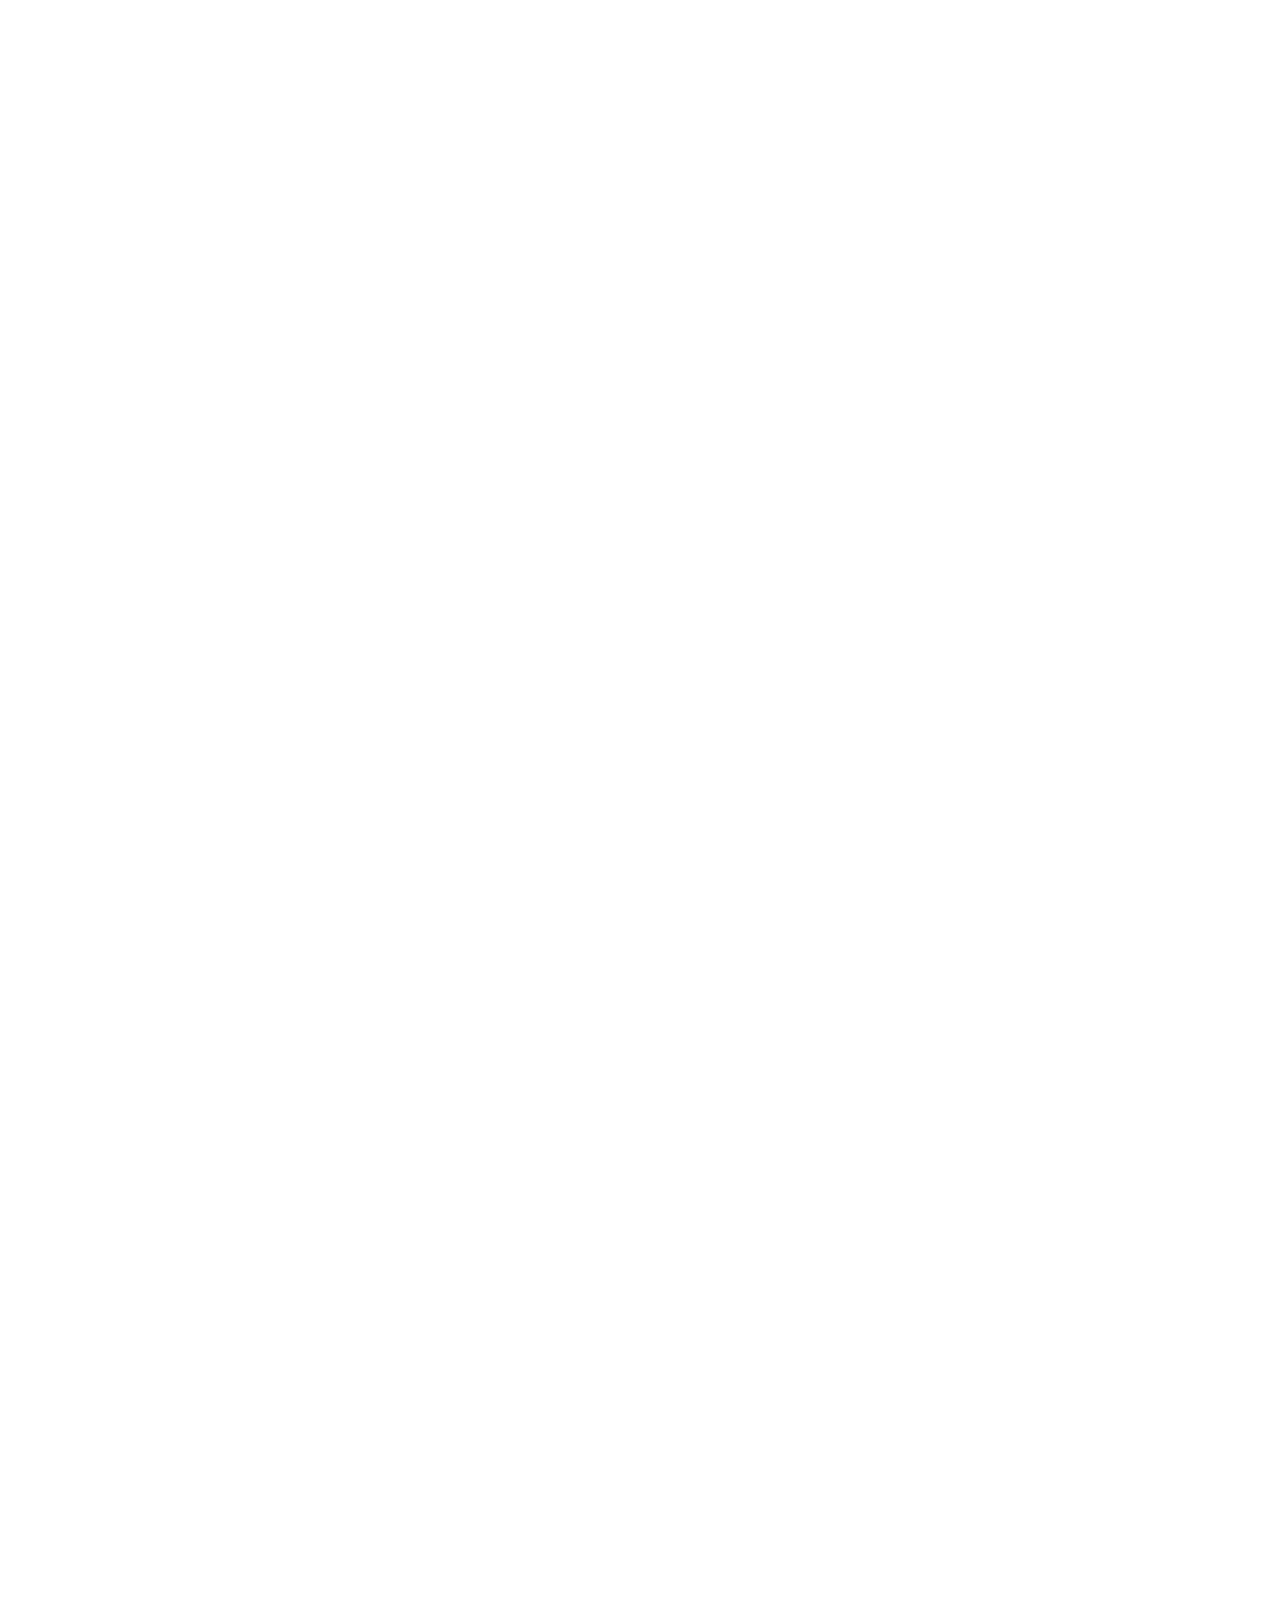
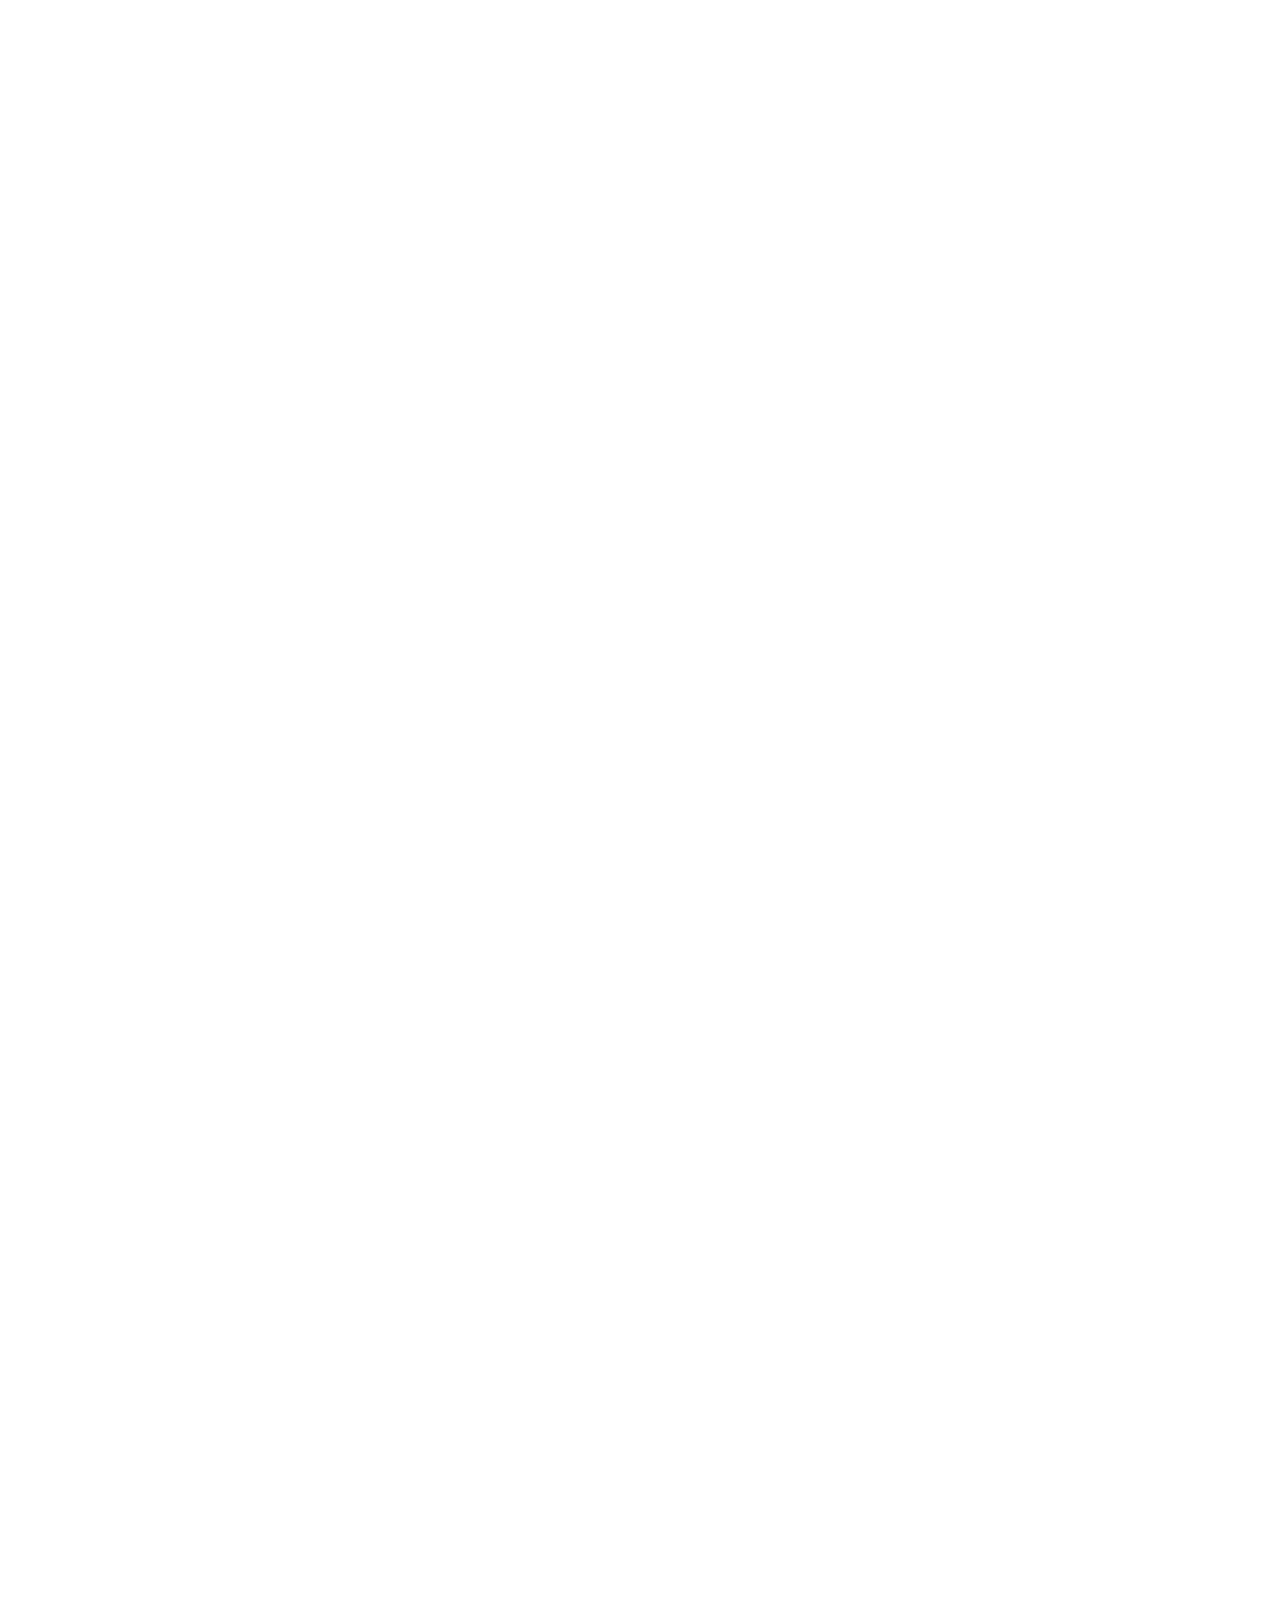
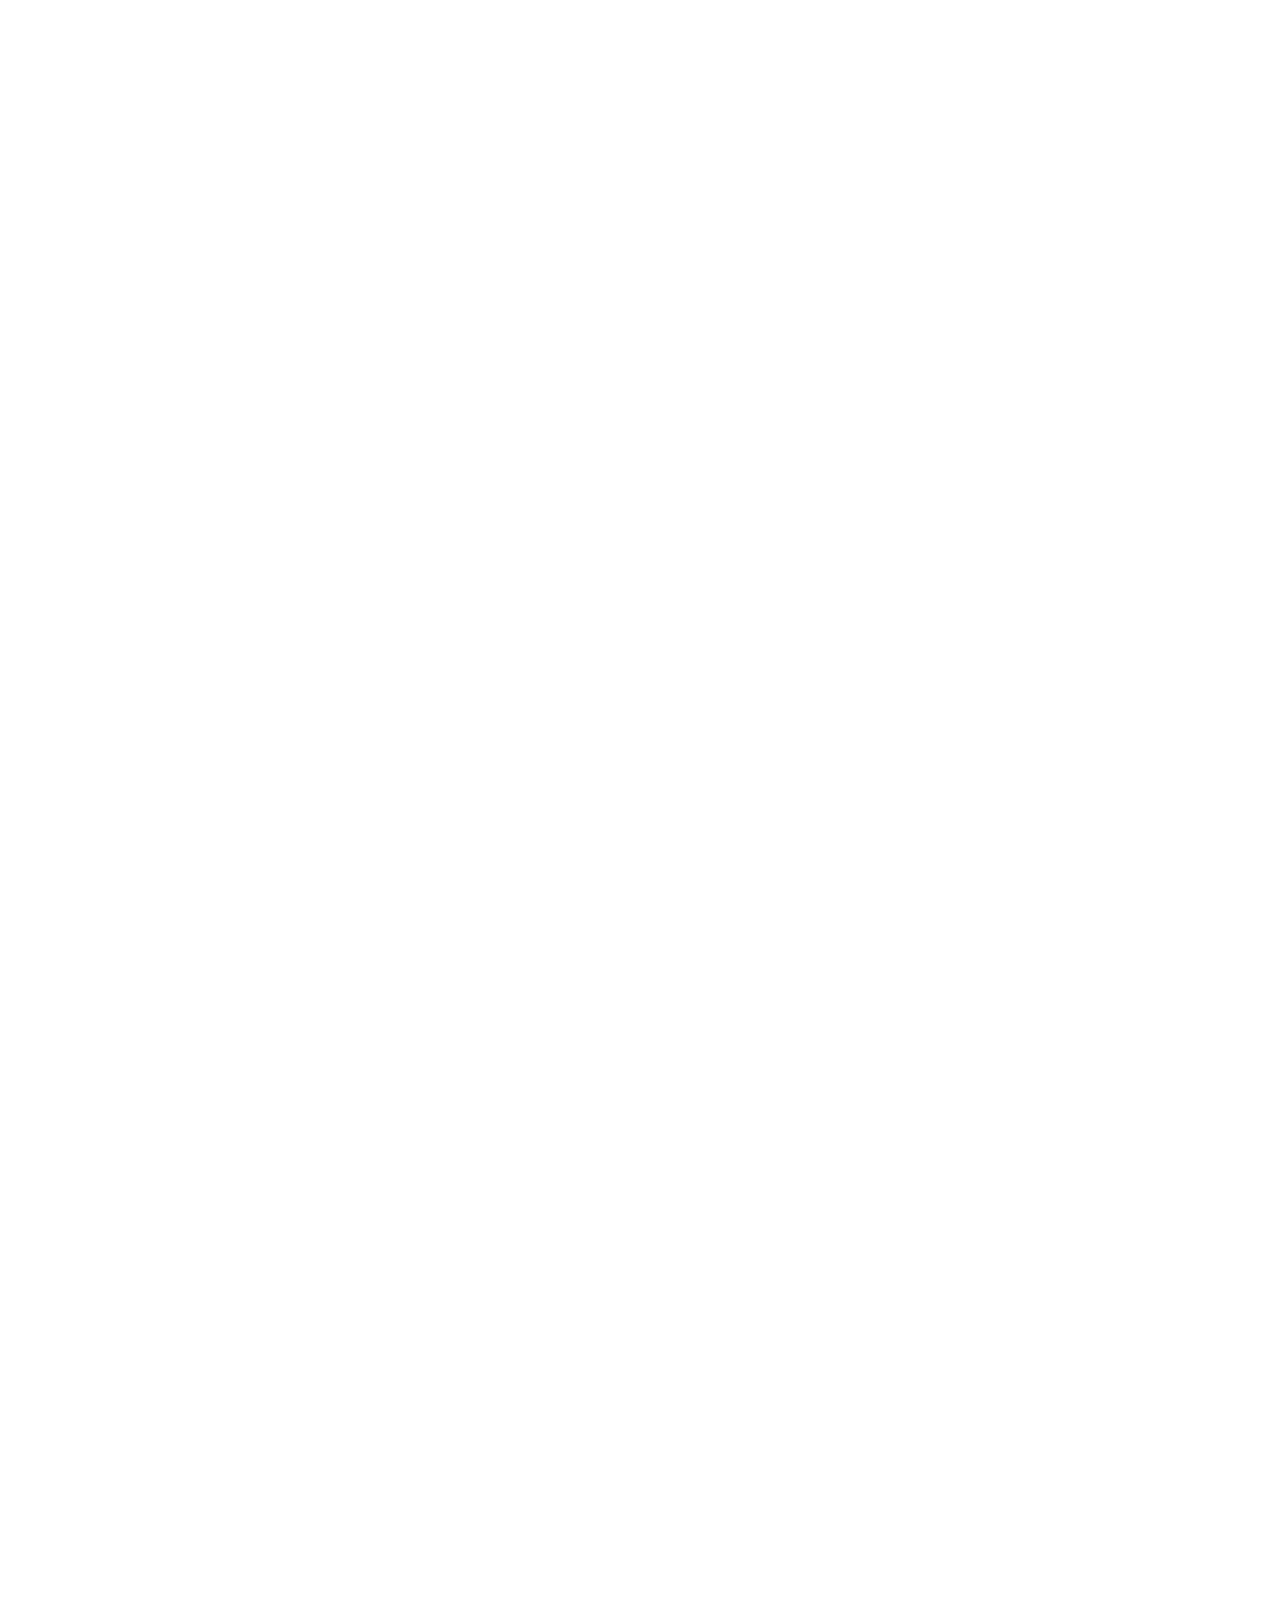
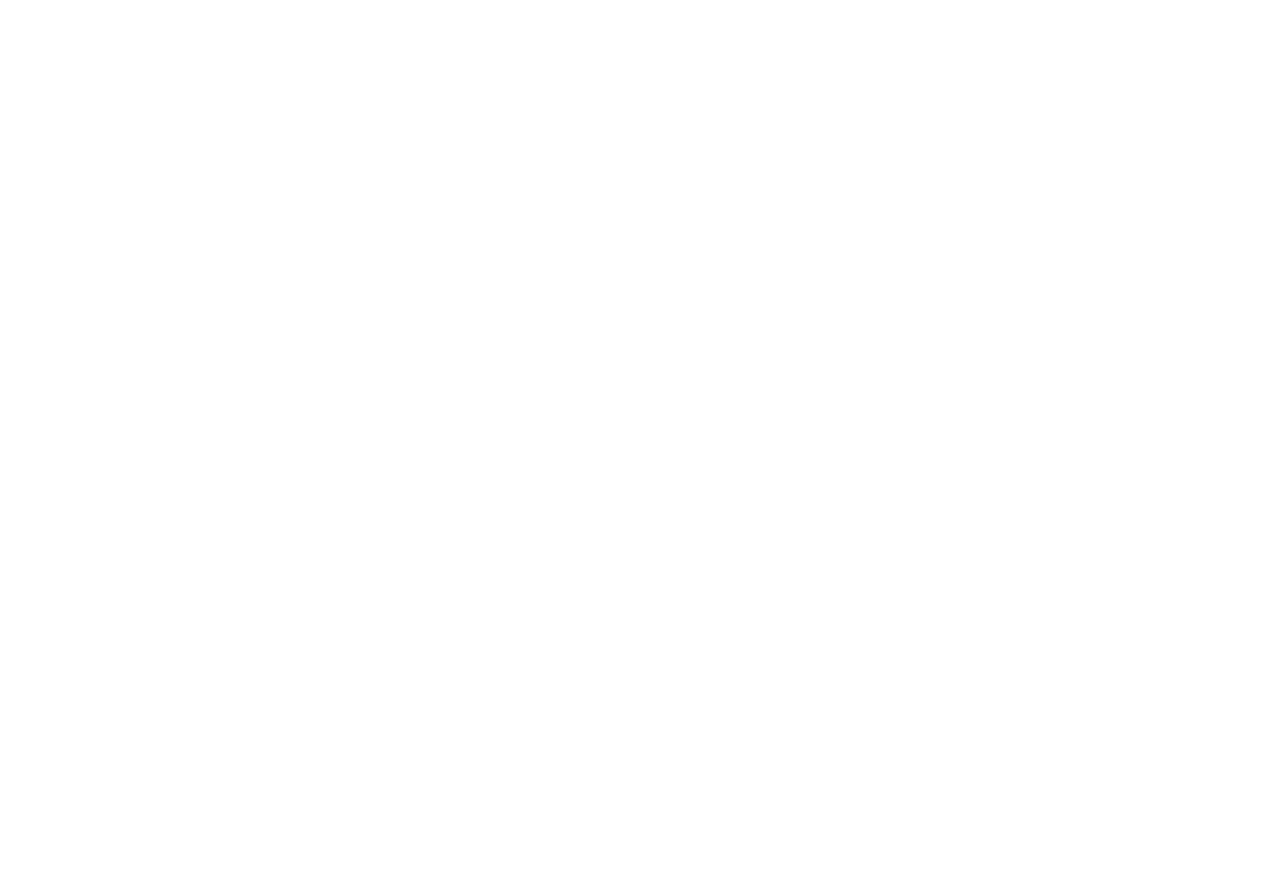
==== index.html @ 1afa9aca "add more Draper stuff - hided lower projects on smaller devices" ====
<!DOCTYPE html>
<html>
<head>
    <!-- Global Site Tag (gtag.js) - Google Analytics -->
    <!-- Page-hiding snippet (recommended)  -->
    <style>.async-hide { opacity: 0 !important} </style>
    <script>(function(a,s,y,n,c,h,i,d,e){s.className+=' '+y;h.start=1*new Date;
    h.end=i=function(){s.className=s.className.replace(RegExp(' ?'+y),'')};
    (a[n]=a[n]||[]).hide=h;setTimeout(function(){i();h.end=null},c);h.timeout=c;
    })(window,document.documentElement,'async-hide','dataLayer',4000,
    {'GTM-KNC9WQ7':true});</script>
    <!-- Modified Analytics tracking code with Optimize plugin -->
        <script>
        (function(i,s,o,g,r,a,m){i['GoogleAnalyticsObject']=r;i[r]=i[r]||function(){
        (i[r].q=i[r].q||[]).push(arguments)},i[r].l=1*new Date();a=s.createElement(o),
        m=s.getElementsByTagName(o)[0];a.async=1;a.src=g;m.parentNode.insertBefore(a,m)
        })(window,document,'script','https://www.google-analytics.com/analytics.js','ga');
        ga('create', 'UA-107346332-1', 'auto');
        ga('require', 'GTM-KNC9WQ7');
        ga('send', 'pageview');
        </script>
    <!-- End Google Tag Manager -->

    <meta name="google-site-verification" content="lPK4CUGlV5KoSywcb0AOqrRPNNR3HfSNMXJgljY4FG8"/>
    <meta name="google-site-verification" content="wgFlhIuMwm-E5L0fdE3GiwT974tU-US0A-fDBno-Afs" />
    <title>Aditya Arora</title>
    <meta charset='utf-8'/>
    <meta name="viewport" content="width=device-width, initial-scale=1">
    <link rel="shortcut icon" href="images/A2.png" type="img" />
    <link rel="stylesheet" type="text/css" href="css/main.css"  >
    <script src="https://ajax.googleapis.com/ajax/libs/jquery/3.1.1/jquery.min.js"></script>
    <link rel="stylesheet" href="https://maxcdn.bootstrapcdn.com/bootstrap/3.3.7/css/bootstrap.min.css" integrity="sha384-BVYiiSIFeK1dGmJRAkycuHAHRg32OmUcww7on3RYdg4Va+PmSTsz/K68vbdEjh4u" crossorigin="anonymous">
    <link href="https://fonts.googleapis.com/css?family=Lato:300,400|Martel:300|Montserrat" rel="stylesheet">
    <script src="https://maxcdn.bootstrapcdn.com/bootstrap/3.3.7/js/bootstrap.min.js" integrity="sha384-Tc5IQib027qvyjSMfHjOMaLkfuWVxZxUPnCJA7l2mCWNIpG9mGCD8wGNIcPD7Txa" crossorigin="anonymous"></script>
    <script src="https://use.fontawesome.com/124f5f4c35.js"></script>
    <script src="//instant.page/1.2.2" type="module" integrity="sha384-2xV8M5griQmzyiY3CDqh1dn4z3llDVqZDqzjzcY+jCBCk/a5fXJmuZ/40JJAPeoU"></script>
    <link href="https://afeld.github.io/emoji-css/emoji.css" rel="stylesheet">
</head>

<body class="slant">
  <!-- Google Tag Manager (noscript) -->
  <noscript><iframe src="https://www.googletagmanager.com/ns.html?id=GTM-MKJHXS4"
  height="0" width="0" style="display:none;visibility:hidden"></iframe></noscript>
  <!-- End Google Tag Manager (noscript) -->

  <div id="page-wrap">

      <div class="clearfix">
          <div class="col-xs-12 col-sm-6 col-m-6 col-xs-offset-0 col-sm-offset-1" style="padding-top: 100px;">
              <h1 class="printing-text">Aditya Arora</h1>
              <p class="body pad-s">
                  I am a 2nd year Computer Engineering Student at the University of
                    <a href="https://uwaterloo.ca/" class="highlight" target="_blank">Waterloo</a>,
                     graduating in May 2022. <br>
                     Right now, I am working as a Data Engineer at <a href="https://draper.ai/" class="highlight" target="_blank">DraperAI</a> where we are revolutionizing the way we brands advertise on Amazon<br>

                   <br>
                   I have previously worked under <a href="https://uwaterloo.ca/electrical-computer-engineering/about/people/karray" class="highlight" target="_blank">Prof. Karray</a> to build a intelligent bot to make it easier for customers at Canada's most popular grocery chain to find what they need.
                  <br>
                  <br>
                    I am an avid follower of all things Artificial Intelligence, be it the advantages of AI in the medical industry to the misuse of it to generate fake photos of celebrities.<br><br>

                    Data is my best friend and I like to gather insights from datasets that I can find online! <br>[You can see a sample of my work <a href="https://github.com/arora-aditya/kaggle/blob/master/Silicon-Valley-Diversity-Data/README.md" class="underline" target="_blank">here</a> or ask some of my friends at <a href="https://www.linkedin.com/company/draper-ai/people/" class="underline" target="_blank">DraperAI</a>]
                    <br>
                    <br>
                  In the past I've been a core member of the computer vision subteam at <a href="https://watonomous.ca/#/" class="highlight" target="_blank">WATonomous</a>,
                  the University's autonomous driving student design team as well as the Web Lead at <a href="https://teamwaterloop.ca/" class="highlight" target="_blank">Waterloop</a>,
                  the university's hyperloop team<br>
          </div>
      </div>
      <div class="clearfix pad-m">

        <div class="col-sm-4 col-lg-4 col-xs-offset-0 col-sm-offset-1" >
            <p><i class="fa fa-envelope-o" aria-hidden="true"></i> <a class="body underline" href="mailto:aditya.arora@uwaterloo.ca?subject=Saying%20Hello!">aditya.arora@uwaterloo.ca</a></p>
        </div>
        <div class="col-sm-3 col-lg-3  col-lg-offset-0">
            <p><i class="fa fa-file-text-o" aria-hidden="true"></i> <a class="body underline" href="files/Resume.pdf" target="_blank">resume.pdf</a></p>
        </div>
        <div class="col-sm-2 col-lg-2  col-lg-offset-0">
            <p><i class="fa fa-github" aria-hidden="true"></i> <a class="body underline" href="https://www.github.com/arora-aditya" target="_blank">github</a></p>
        </div>
        <div class="col-sm-2 col-lg-2  col-lg-offset-0">
            <p><i class="fa fa-linkedin" aria-hidden="true"></i> <a class="body underline" href="https://www.linkedin.com/in/arora-aditya" target="_blank">linkedin</a></p>
        </div>
      </div>


      <div class="clearfix pad-m col-sm-offset-1">
          <p class="header pad-s">Some of my previous experience</p>
          <div class="row">
            <div class="col-xs-3 col-md-2">
                <img class="img-responsive" src="images/draper.png">
            </div>
            <div class="col-md-8 pad-s">
                <p><span class="primary">Data Engineering, <a href="https://draper.ai/" class="highlight" target="_blank">DraperAI
                </a></span>
                    <br><span class="secondary">Waterloo, ON.<br>Jan 2019 - Present</span>
                    <br><br><span class="body">
                      - Reduced customer conversion time by 15% by building a tool to entice new customers<br>
                      - Improved bid accuracy by 30% by analysing suggesting changes to core bidding algorithm<br>
                      - Found 3 high priority production issues affecting 10% of our marquee customers<br>
                      - Built an internal tool to detect and alert system downtime using SQL and Metabase
                    </span>
                </p>
            </div>
          </div>
          <div class="row">
            <div class="col-xs-3 col-md-2">
                <img class="img-responsive" src="images/sage.png">
            </div>
            <div class="col-md-8 pad-s">
                <p><span class="primary">Chief Technology Officer, <a href="https://thesage.co/" class="highlight" target="_blank">Sage Co
                </a></span>
                    <br><span class="secondary">Waterloo, ON.<br>May 2018 - Present</span>
                    <br><br><span class="body">
                    - We're a digital agency run by active University of Waterloo students from across the globe. We aim on creating excellent digital solutions for clients on a professional scale.<br>
                    - Responsible for guiding the technological direction of the company, to ensure that we have 100% uptime!
                    </span>
                </p>
            </div>
          </div>
          <div class="row">
            <div class="col-xs-3 col-md-2">
                <img class="img-responsive" src="images/uw.png">
            </div>
            <div class="col-md-8 pad-s">
                <p><span class="primary">Undergraduate Research Assistant, <a href="https://uwaterloo.ca/" class="highlight" target="_blank">University of Waterloo
                </a></span>
                    <br><span class="secondary">Waterloo, ON.<br>September 2018 - December 2018</span>
                    <br><br><span class="body">
                      - Built a NLP chatbot in Python and Dialogflow for grocery chain Loblaws under Prof Fakhri Karray to allow customers to ask contextual questions while in store<br>
                      - Ported over existing from slower excel sheet frameworks to PostGresQL to improve net performance by 30%<br>
                      - Developed a low latency API endpoint in Python from scratch to serve Loblaws customers

                    </span>
                </p>
            </div>
          </div>
          <div class="row">
            <div class="col-xs-3 col-md-2">
                <img class="img-responsive" src="images/LCBO.png">
            </div>
            <div class="col-md-8 pad-s">
                <p><span class="primary">Data Scientist + Full Stack Developer, <a href="https://www.lcbonext.com/" class="highlight" target="_blank">LCBO|next</a></span>
                    <br><span class="secondary">Kitchener, ON.<br>May 2018 - September 2018</span>
                    <br><br><span class="body">
                      - Wrote complete CRUD web apps and REST APIs from scratch with less than 0.1% downtime to serve data to multiple internal applications to serve LCBOs customers<br>
                      - Managed and maintained the sole Kubernetes cluster running an Elasticsearch instance<br>
                      - Implemented an 85% accurate sales forecasting model from scratch to anticipate uptick in sales of products after incorporating the weather forecast<br>
                      - Visualised and analysed sales trends at top retail locations to classify products into priority based classes to support LCBO’s retail and supply chain divisions<br>

                    </span>
                </p>
            </div>
          </div>
          <div class="row">
            <div class="col-xs-3 col-md-2">
                <img class="img-responsive" src="images/WATonomous.png">
            </div>
            <div class="col-md-8 pad-s">
                <p><span class="primary">Core Perception Member, <a href="https://watonomous.ca/#/" class="highlight" target="_blank">WATonomous</a></span>
                    <br><span class="secondary">Waterloo, ON.<br>January, 2018 - May, 2018</span>
                    <br><br><span class="body">
                      - Core Member of the perception team as part of GM’s AutoDrive Challenge<br>
                      - Implemented a 5% more effcient model to identify lane markings in OpenCV<br>
                      - Improved existing traffic sign detection computer vision models in Tensorflow
                      by 15% using hyperparameter tuning and regularisation<br>
                    </span>
                </p>
            </div>
          </div>
          <div class="row">
            <div class="col-xs-3 col-md-2">
                <img class="img-responsive" src="images/wloop.png">
            </div>
            <div class="col-md-8 pad-s">
                <p><span class="primary">Web Co-Lead, <a href="https://www.waterloop.ca" class="highlight" target="_blank">Waterloop</a></span>
                    <br><span class="secondary">Waterloo, ON.<br>September, 2017 - March, 2018</span>
                    <br><br><span class="body">
                      - Redesigned the entire new website as part of revamped branding in Fall 2017 with the help of Embedded JS templating on a Node.js server<br>
                      - Minimized code duplication on the new website using a template engine that allowed for 30% page load boost while making it easier to maintain<br>
                      - Improved page load time by 20% by creating responsive vector images in D3.js instead of using heavier and less efficient frameworks<br>
                      - Implemented an efficient static string method to improve memory management as part of the embedded systems team<br>
                    </span>
                </p>
            </div>
          </div>

          <div class="row">
            <div class="col-xs-3 col-md-2">
                <img class="img-responsive" src="images/fino.png">
            </div>
            <div class="col-md-8 pad-s">
                <p><span class="primary">Software Engineering Intern, <a href="https://www.finobank.com/" class="highlight" target="_blank">FINO Bank</a></span>
                    <br><span class="secondary">Mumbai, India.<br>Summer, 2017.</span>
                    <br><br><span class="body">
                      - Improved efficiency of backend script by 300 times by using hash tables and used this to implement an interactive dashboard to visualise revenue of top merchants and their sales breakdown<br>
                      - Conceptualised, designed and implemented a dashboard to track the performance of new merchants month on month to predict merchants who had a better chance to increase the revenue<br>
                      - Used d3js for the visualisation and Python for the back end.<br><br>
                    </span>
                </p>
            </div>
          </div>
        </div>
      <a href="https://github.com/arora-aditya" target="_blank">
        <div class="clearfix">
            <div class="col-xs-12 col-sm-6 col-m-6 col-xs-offset-0 col-sm-offset-1">
                <p class="header pad-s">Side Projects</p>
            </div>
        </div>
      </a>
      <div class="clearfix pad-m">
          <a href="/kaggle">
              <div class="col-md-3 pad-s hover-up">
                  <div class="box-shadow">
                      <img src="images/kaggle.jpg" alt="Kaggle logo" style="width:100%;height:auto;">
                      <div class="project-box">
                          <p><span class="primary">Kaggle</span>
                              <br><span class="secondary">
                                Data science stuff, rudimentary machine learning plus data analysis on various datasets
                          </p>
                      </div>
                  </div>
              </div>
          </a>
          <a href="https://arora-aditya.com/leetcode/">
              <div class="col-md-3 pad-s hover-up">
                  <div class="box-shadow">
                      <img src="images/leetcode.png" alt="leetcode" style="width:100%;height:auto;">
                      <div class="project-box">
                          <p>
                              <span class="primary">LeetCode</span>
                              <br>
                              <span class="secondary">
                                  Although not a project per se but it does the job of making me a better programmer <i class="em em-computer"></i>
                              </span>
                          </p>
                      </div>
                  </div>
              </div>
          </a>
          <a href="https://github.com/arora-aditya/slackr">
              <div class="col-md-3 pad-s hover-up">
                  <div class="box-shadow">
                      <img src="images/slackr.png" alt="Slackr" style="width:100%;height:auto;">
                      <div class="project-box">
                          <p>
                              <span class="primary">slackr</span>
                              <br>
                              <span class="secondary">Command line slack clone made by programming sockets in Python</span>
                          </p>
                      </div>
                  </div>
              </div>
          </a>
          <a href="https://github.com/waterlooworksV2">
              <div class="col-md-3 pad-s hover-up">
                  <div class="box-shadow">
                      <img src="images/ww.png" alt="WaterlooWorks v2.0 logo" style="width:100%;height:auto;">
                      <div class="project-box">
                          <p><span class="primary">WaterlooWorks v2.0</span>
                              <br><span class="secondary">
                                It adds better searching, filtering of jobs and modernizes the UI of the current platform to scale to both <i class="em em-iphone"></i> and tablets</p>
                      </div>
                  </div>
              </div>
          </a>
          <a href="https://arora-aditya.com/speedReaderPage/">
              <div class="col-md-3 pad-s hover-up hidden-xs hidden-sm hidden-md">
                  <div class="box-shadow">
                      <img src="images/speedReader.png" alt="speedReader" style="width:100%;height:auto;">
                      <div class="project-box">
                          <p>
                              <span class="primary">speedReader</span>
                              <br>
                              <span class="secondary">
                              Although still work in progress, helps one read books <i class="em em-book"></i> faster, up to 500 words per minute
                              </span>
                          </p>
                      </div>
                  </div>
              </div>
          </a>
          <a href="/whiZZit">
              <div class="col-md-3 pad-s hover-up hidden-xs hidden-sm hidden-md">
                  <div class="box-shadow">
                      <img src="images/whizzitLogoVertical.png" alt="whiZZit" style="width:100%;height:auto;">
                      <div class="project-box">
                          <p><span class="primary">whiZZit @ETHWaterloo</span>
                              <br><span class="secondary">StackOverflow but with a cryptocurrency bounty <i class="em em-moneybag"></i></span></p>
                      </div>
                  </div>
              </div>
          </a>
          <a href="/BeerKart">
              <div class="col-md-3 pad-s hover-up hidden-xs hidden-sm hidden-md">
                  <div class="box-shadow">
                      <img src="images/BeerKart.png" alt="BeerKart" style="width:100%;height:auto;">
                      <div class="project-box">
                          <p>
                              <span class="primary">BeerKart @HackTheNorth</span>
                              <br>
                              <span class="secondary">Built UBER for empty beer <i class="em em-beer"></i> bottles to promote recycling</span>
                          </p>
                      </div>
                  </div>
              </div>
          </a>
      </div>
      <a href="https://arora-aditya.com/blogs">
        <div class="clearfix">
            <div class="col-xs-12 col-sm-6 col-m-6 col-xs-offset-0 col-sm-offset-1">
                <p class="header pad-s">Blogs</p>
            </div>
        </div>
      </a>

      <div class="clearfix pad-m">
        <div class="row">
          <a href="https://arora-aditya.com/blogs/social-media/">
            <div class="col-md-3 pad-s hover-up">
                <div class="box-shadow">
                    <img src="blogs/images/sm-mob.png" alt="Quitting social media" style="width:100%;height:auto;">
                    <div class="project-box">
                        <p>
                            <span class="primary">How Quitting Social Media almost Cost me My Life</span>
                            <br>
                            <span class="secondary">
                              I wrote this blog the day that I had quit social media, documenting my journey in what could have been the most freeing experience
                        </p>
                    </div>
                </div>
            </div>
          </a>
          <a href="blogs/technical-interview/">
            <div class="col-md-3 pad-s hover-up">
                <div class="box-shadow">
                    <img src="blogs/images/ninja.png" alt="Cracking the Coding Interview Ninja" style="width:100%;height:auto;">
                    <div class="project-box">
                        <p>
                            <span class="primary">How I Failed My Interview At Bloomberg But Ended Up With Three Other Offers</span>
                            <br>
                            <span class="secondary">
                              I wrote this in-depth article for Pramp on how I prepared for my first technical interview! <br> <span id="bold">[redirects to Medium article]<span>
                        </p>
                    </div>
                </div>
            </div>
          </a>
          <a href="blogs/coop-job/">
            <div class="col-md-3 pad-s hover-up">
                <div class="box-shadow">
                    <img src="blogs/images/coopwaterloo.jpg" alt="co-op uwaterloo" style="width:100%;height:auto;">
                    <div class="project-box">
                        <p>
                            <span class="primary">Co-op Job Hunt</span>
                            <br>
                            <span class="secondary">
                              My first time looking for a job! <i class="em em-male-office-worker"></i> Read more about my experience with applying, interviews and preparing for them.
                        </p>
                    </div>
                </div>
            </div>
          </a>
          <a href="https://arora-aditya.com/blogs/Canada/">
              <div class="col-md-3 pad-s hover-up hidden-xs hidden-sm hidden-md">
                  <div class="box-shadow">
                      <img src="blogs/images/snow.jpg" alt="me standing in snow" style="width:100%;height:auto;">
                      <div class="project-box">
                          <p><span class="primary">16 weeks in Canada</span>
                              <br><span class="secondary">How's Life?</span></p>
                      </div>
                  </div>
              </div>
          </a>
        </div>
        <div class="row">
          <a href="https://arora-aditya.com/blogs/RIP-Net-Neutrality/">
              <div class="col-md-3 pad-s hover-up hidden-xs hidden-sm hidden-md">
                  <div class="box-shadow">
                    <img src="blogs/images/rip.jpg" alt="rip net neutrality" style="width:100%;height:auto;">
                      <div class="project-box">
                          <p>
                              <span class="primary">RIP Net Neutrality</span>
                              <br>
                              <span class="secondary">Net Neutrality is dead in the <i class="em em-flag-um"></i>  at least for now. Read on to find how you can prevent it from affecting you</span>
                          </p>
                      </div>
                  </div>
              </div>
          </a>
          <a href="https://arora-aditya.com/google-technical-interview-workshop/">
              <div class="col-md-3 pad-s hover-up">
                  <div class="box-shadow">
                    <img src="blogs/images/google.png" alt="bring questions build answers" style="width:100%;height:auto;">
                      <div class="project-box">
                          <p>
                              <span class="primary">Google's Technical Interview Workshop</span>
                              <br>
                              <span class="secondary">
                                My first experience with Google employees at a technical interview workshop. <i class="em em-computer"></i>
                                                  <br>Also includes technical interview workshop tips.
                              </span>
                          </p>
                      </div>
                  </div>
              </div>
          </a>
          <a href="https://arora-aditya.com/blogs/ECE/">
            <div class="col-md-3 pad-s hover-up hidden-xs hidden-sm hidden-md">
                <div class="box-shadow">
                    <img src="blogs/images/uwaterloo.png" alt="uwaterloo" style="width:100%;height:auto;">
                    <div class="project-box">
                        <p>
                            <span class="primary">1A in ECE</span>
                            <br>
                            <span class="secondary">
                                My experience in 1A @uWaterloo according to the new 2017 curriculum
                            </span>
                        </p>
                    </div>
                </div>
            </div>
          </a>
          <a href="blogs/waterloop/">
            <div class="col-md-3 pad-s hover-up hidden-xs hidden-sm hidden-md">
                <div class="box-shadow">
                    <img src="https://arora-aditya.com/blogs/images/waterloop.jpeg" alt="Waterloop Team Photo" style="width:100%;height:auto;">
                    <div class="project-box">
                        <p>
                            <span class="primary">My First Term with Waterloop</span>
                            <br>
                            <span class="secondary">
                              I wrote this one to describe my epic term with Waterloop! <br>
                        </p>
                    </div>
                </div>
            </div>
          </a>
        </div>
      </div>


<div class="footer-bg">
    <p class="xs-col-12 body footer">Interested in chatting? Drop me a message at <a class="body underline" href="mailto:aditya.arora@uwaterloo.ca?subject=Saying%20Hello!">aditya.arora@uwaterloo.ca</a>!</p>
</div>
</body>

</html>
---- css/main.css ----
/*Images --------------------------------------------------------------*/
.img-100px {
    width: 100% !important;
}

.padded-content {
    width: 100%;
    margin: 0 10px 20px 0;
}

.portrait {
    position: absolute;
    right: 0px;
    top: 20%;
}

/*Emojis --------------------------------------------------------------*/
@-webkit-keyframes typing { from { width: 0; } }
@-webkit-keyframes blink-caret { 50% { border-color: transparent; } }

.printing-text {
    font-size: 3em !important;
    font-family: 'SF-Pro-Text-Regular', sans-serif;
    border-right: .1em solid black;
    width: 16.5em;
    width: 15ch;
    margin-right: 1em;
    white-space: nowrap;
    overflow: hidden;
    -webkit-animation: typing 2s steps(15, end),
    blink-caret .5s step-end infinite alternate;
}

.printing-text-short {
    font-size: 3em !important;
    font-family: 'SF-Pro-Text-Regular', sans-serif;
    border-right: .1em solid black;
    width: 16.5em;
    width: 12ch;
    margin-right: 1em;
    white-space: nowrap;
    overflow: hidden;
    -webkit-animation: typing 2s steps(12, end),
    blink-caret .5s step-end infinite alternate;
}


/*Emojis --------------------------------------------------------------*/
.em {
    margin-bottom: 8px;
    height: 1.3em !important;
    width: 1.3em !important;
}

/*General --------------------------------------------------------------*/
#page-wrap {
     max-width: 1000px;
     margin: 0 auto;
}

#page-wrap-projects{
     max-width: 800px;
     margin: 0 auto;
}

#bold {
    font-weight: 1000 !important;
}

/*Fonts --------------------------------------------------------------*/
@font-face {
    font-family: 'SF-Pro-Text-Regular';
    src: url("../font/SF-Pro-Text-Regular.otf") format("opentype");
}

@font-face {
    font-family: 'SF-Pro-Text-Medium';
    font-weight: bold;
    src: url("../font/SF-Pro-Text-Medium.otf") format("opentype");
}

.body {
    font-family: 'SF-Pro-Text-Regular', sans-serif;
    font-weight: 300;
    font-size: 15px;
    line-height:30px;
    margin-top: 1%;
}

.header {
    font-family: 'SF-Pro-Text-Medium', sans-serif;
/*    font-weight: 300;*/
    font-size: 30px;
}


.cough-cough {
    font-family: 'SF-Pro-Text-Medium', sans-serif;
    font-size: 10px;
}

.primary {
    font-family: 'SF-Pro-Text-Regular', sans-serif;
    font-weight: 400;
    font-size: 15px;
    line-height:30px;
    color: #333;
}

.secondary {
    font-family: 'SF-Pro-Text-Regular', sans-serif;
    font-weight: 300;
    font-size: 15px;
    line-height:30px;
    color: #999;
}

.caption {
    font-style: italic;
    text-align: center;
}

.italic {
    font-style: italic
}

.text-center {
    text-align: center;
}

.fixed {
    position: fixed;
    font-size: 24px!important;
    z-index: 100;
    padding-top: 20px;
    padding-left: 20px;
}

.fixed:hover {
    color: #ff9683!important;
}

.fa {
    color: #999;
}

.underline {
  border-bottom: 1px solid #ff9683;
  padding-bottom: 2px;
}

a.underline:hover {
  color: 	#ff9683 !important;
}

a {
	text-decoration:none !important;
	color: inherit !important;
	-webkit-transition: color 0.5s;
    transition: color 0.5s;
}

a:hover {
	color: 	#ff9683;
}

a.highlight {
	position:relative;
	text-decoration: none;
    color: #333;
}

.highlight:before{
	width:100%;
	height:10px;
	position:absolute;
	left:0px;
	bottom:-4px;
	content:"";
	display:block;
	background-color: #ff9683;
	z-index:-1;
	opacity: 1;
	-webkit-transition: height 0.5s;
    transition: height 0.5s;
}

a.highlight:hover{
	color: inherit !important;
}

a.highlight:hover:before {
	color: #ff9683;
	background-color: #ff9683;
    height:25px;
}

a:visited {
    color: inherit!important;
}

/*Padding --------------------------------------------------------------*/
.pad-xs {
	margin-bottom: 15px;
}


.pad-s {
	margin-bottom: 25px;
}

.pad-m {
	margin-bottom: 120px;
}

.pad-l {
	margin-bottom: 200px;
}

.pad-xl {
	margin-bottom: 180px;
}

.fa {
	margin-right: 15px;
}

/*Home Projects --------------------------------------------------------------*/

.project-box {
    padding: 20px;
}

.box-shadow {
    -webkit-box-shadow: 0 10px 22px rgba(0,0,0,.08);
            box-shadow: 0 10px 22px rgba(0,0,0,.08);
    -webkit-transition: all 0.6s cubic-bezier(0.165, 0.84, 0.44, 1);
    transition: all 0.6s cubic-bezier(0.165, 0.84, 0.44, 1);
    padding: 0px!important;
    border-radius: 25px 25px 25px 25px;
}

.box-shadow:hover {
    -webkit-box-shadow: 0px 16px 22px 2px rgba(51,51,51,0.2);
            box-shadow: 0px 16px 22px 2px rgba(51,51,51,0.2);
            border-radius: 25px 25px 25px 25px;
}

.box-shadow > img {
    border-radius: 25px 25px 0px 0px;
}


.hover-up {
    top: 0px;
    -webkit-transition: all 0.6s cubic-bezier(0.165, 0.84, 0.44, 1);
    transition: all 0.6s cubic-bezier(0.165, 0.84, 0.44, 1);
}

.hover-up:hover {
    top: -20px;
    -webkit-transition: all 0.6s cubic-bezier(0.165, 0.84, 0.44, 1);
    transition: all 0.6s cubic-bezier(0.165, 0.84, 0.44, 1);
}

.outer-box {
    padding: 15px;
}

.overlay {
  opacity: 0;
  position: absolute;
  height: 100%;
  width: 100%;
  padding: 0px;
  background: rgba(255,255,255,0.95);
    -webkit-transition: opacity 0.5s;
    transition: opacity 0.5s;
  border-radius: 25px 25px 25px 25px;
}

.box-shadow:hover .overlay {
    opacity: 1;
    border-radius: 25px 25px 25px 25px;
}

.vh-center {
    position: absolute;
    top: 50%;
    left: 50%;
    -webkit-transform: translateX(-50%) translateY(-50%);
            transform: translateX(-50%) translateY(-50%);
    font-size: 24px!important;
}

/*Projects --------------------------------------------------------------*/
.hero-sling {
    width: 100%;
    height: 400px;
    background-size: cover;
	background-repeat:no-repeat;
	background-position: center center;
    background-image: url(img/sling/sling-hero.png);
}

@media only screen and (max-width: 750px) {
    .hero-sling{
        height: 300px;
    }
}

@media only screen and (max-width: 540px) {
    .hero-sling{
        height: 200px;
    }
}

.video-grid-outer {
	background-color: #E2E8F8;
	padding: 120px!important;
}

.video-grid-item-3 {
	width: 100%;
}

@media only screen and (max-width: 750px) {
    .video-grid-outer {
        padding: 30px;
    }
}

.video-grid-outer video {
	-webkit-box-shadow: 0px 30px 40px -15px rgba(161,165,172,0.3);
	box-shadow: 0px 25px 40px -15px rgba(186 ,196 ,233 ,1);
}



/*Footer --------------------------------------------------------------*/
.footer {
    text-align: center;
    padding-top: 20px;
    padding-bottom: : 20px;
    padding-left: 0px;
    padding-right: 0px;
}

.footer-bg {
    background-color: #FFFFFF;
    height: 70px;
}
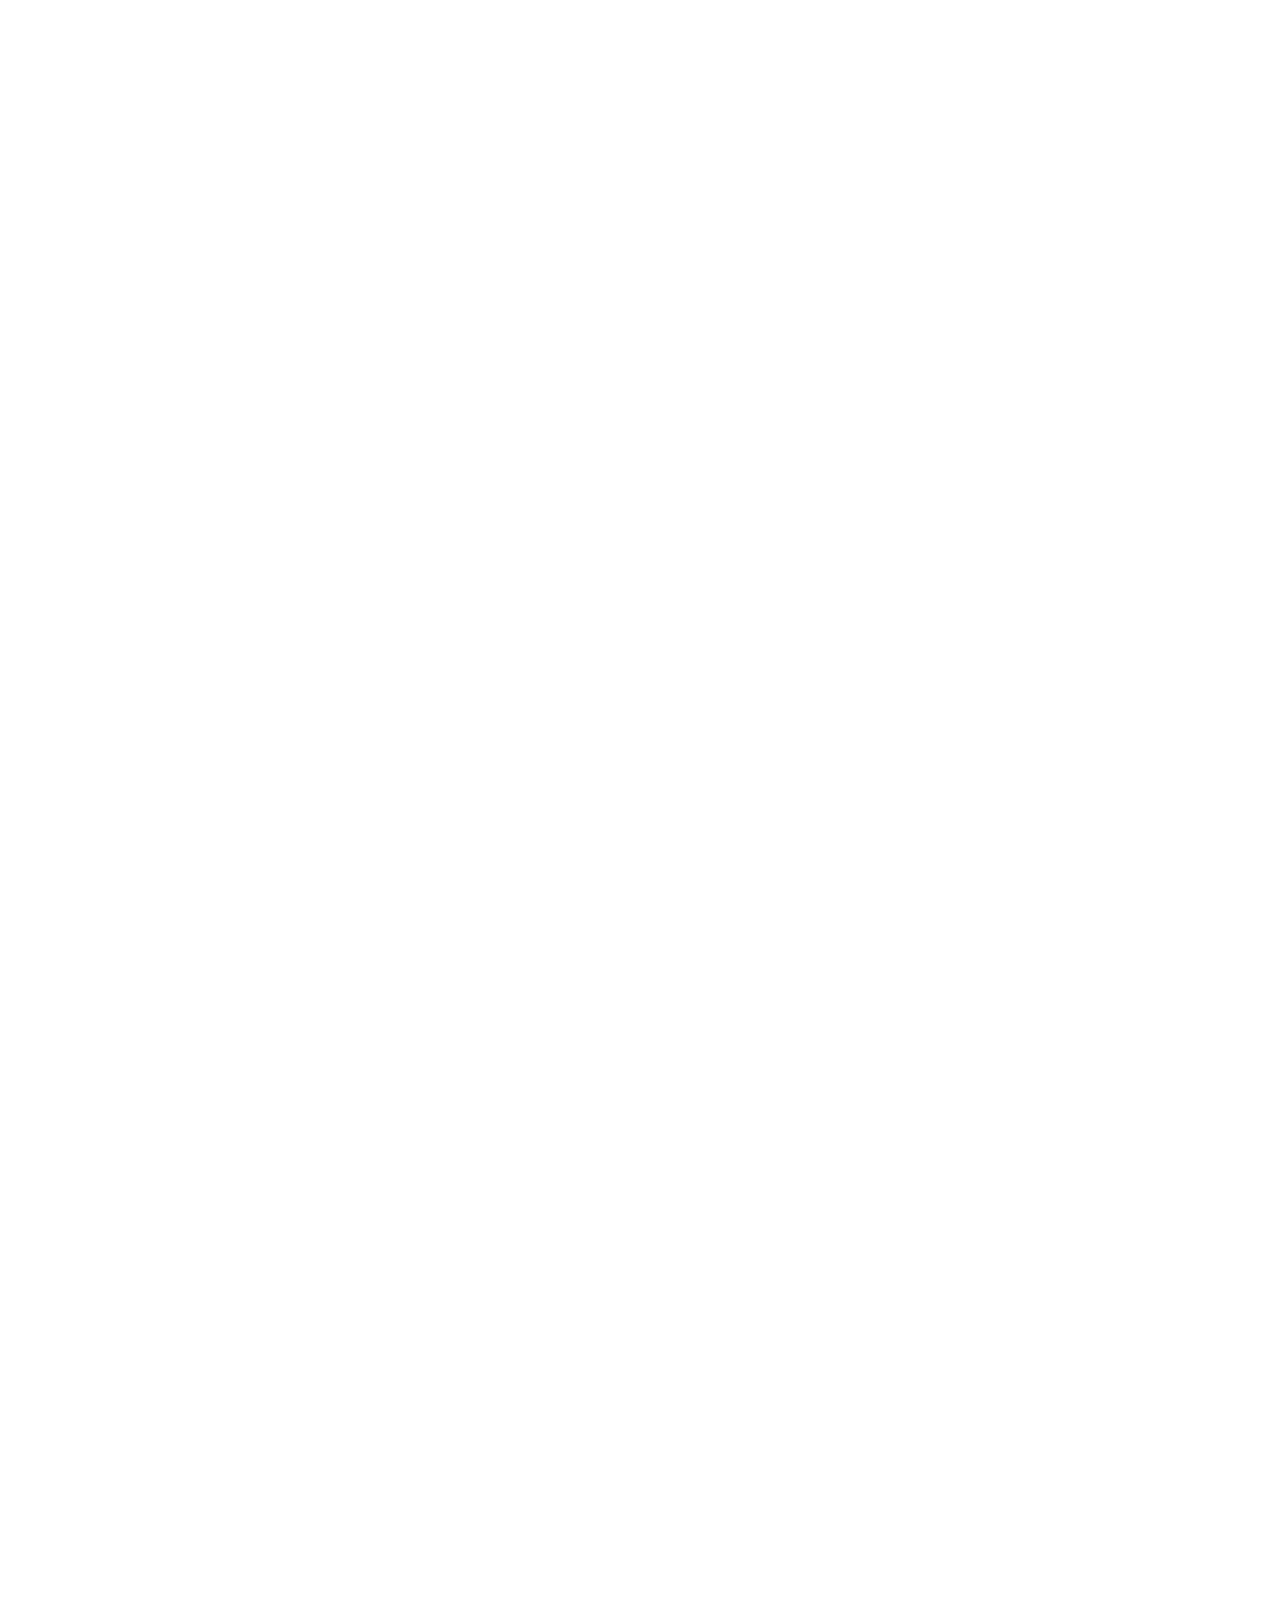
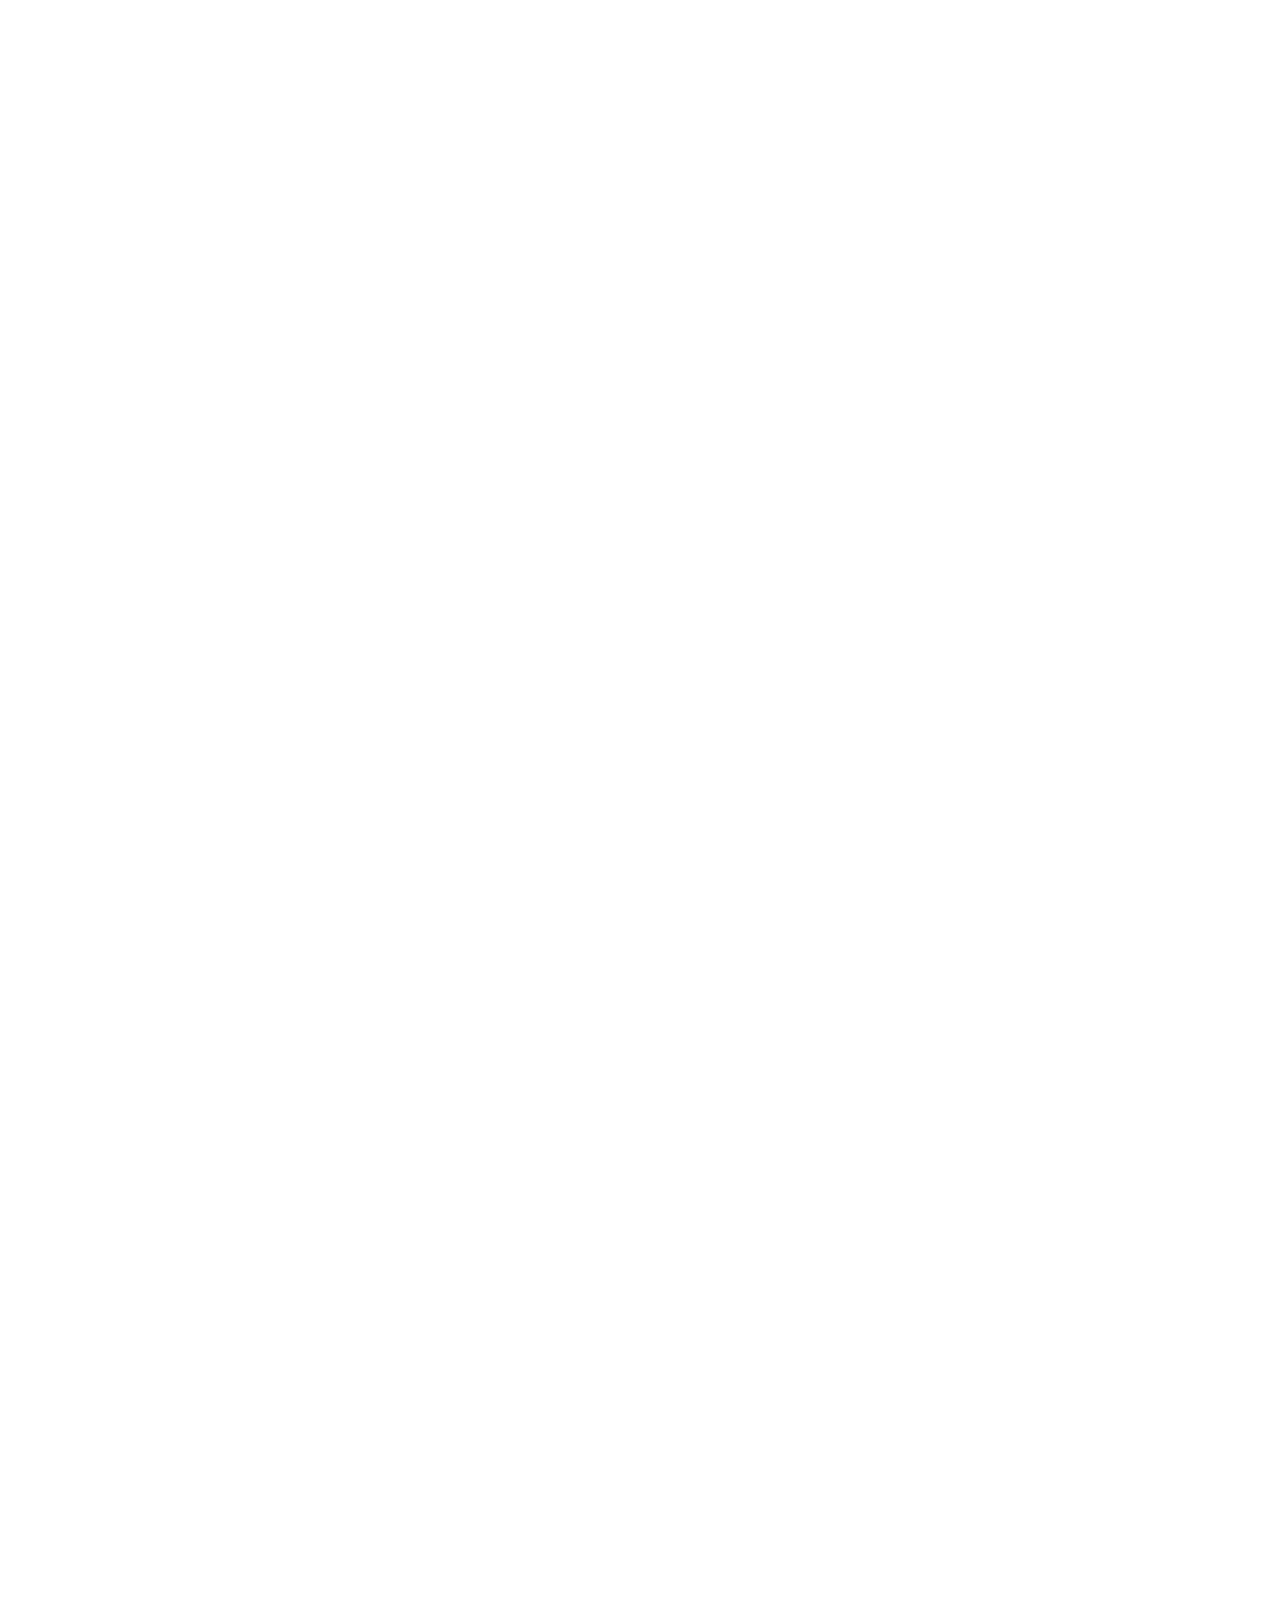
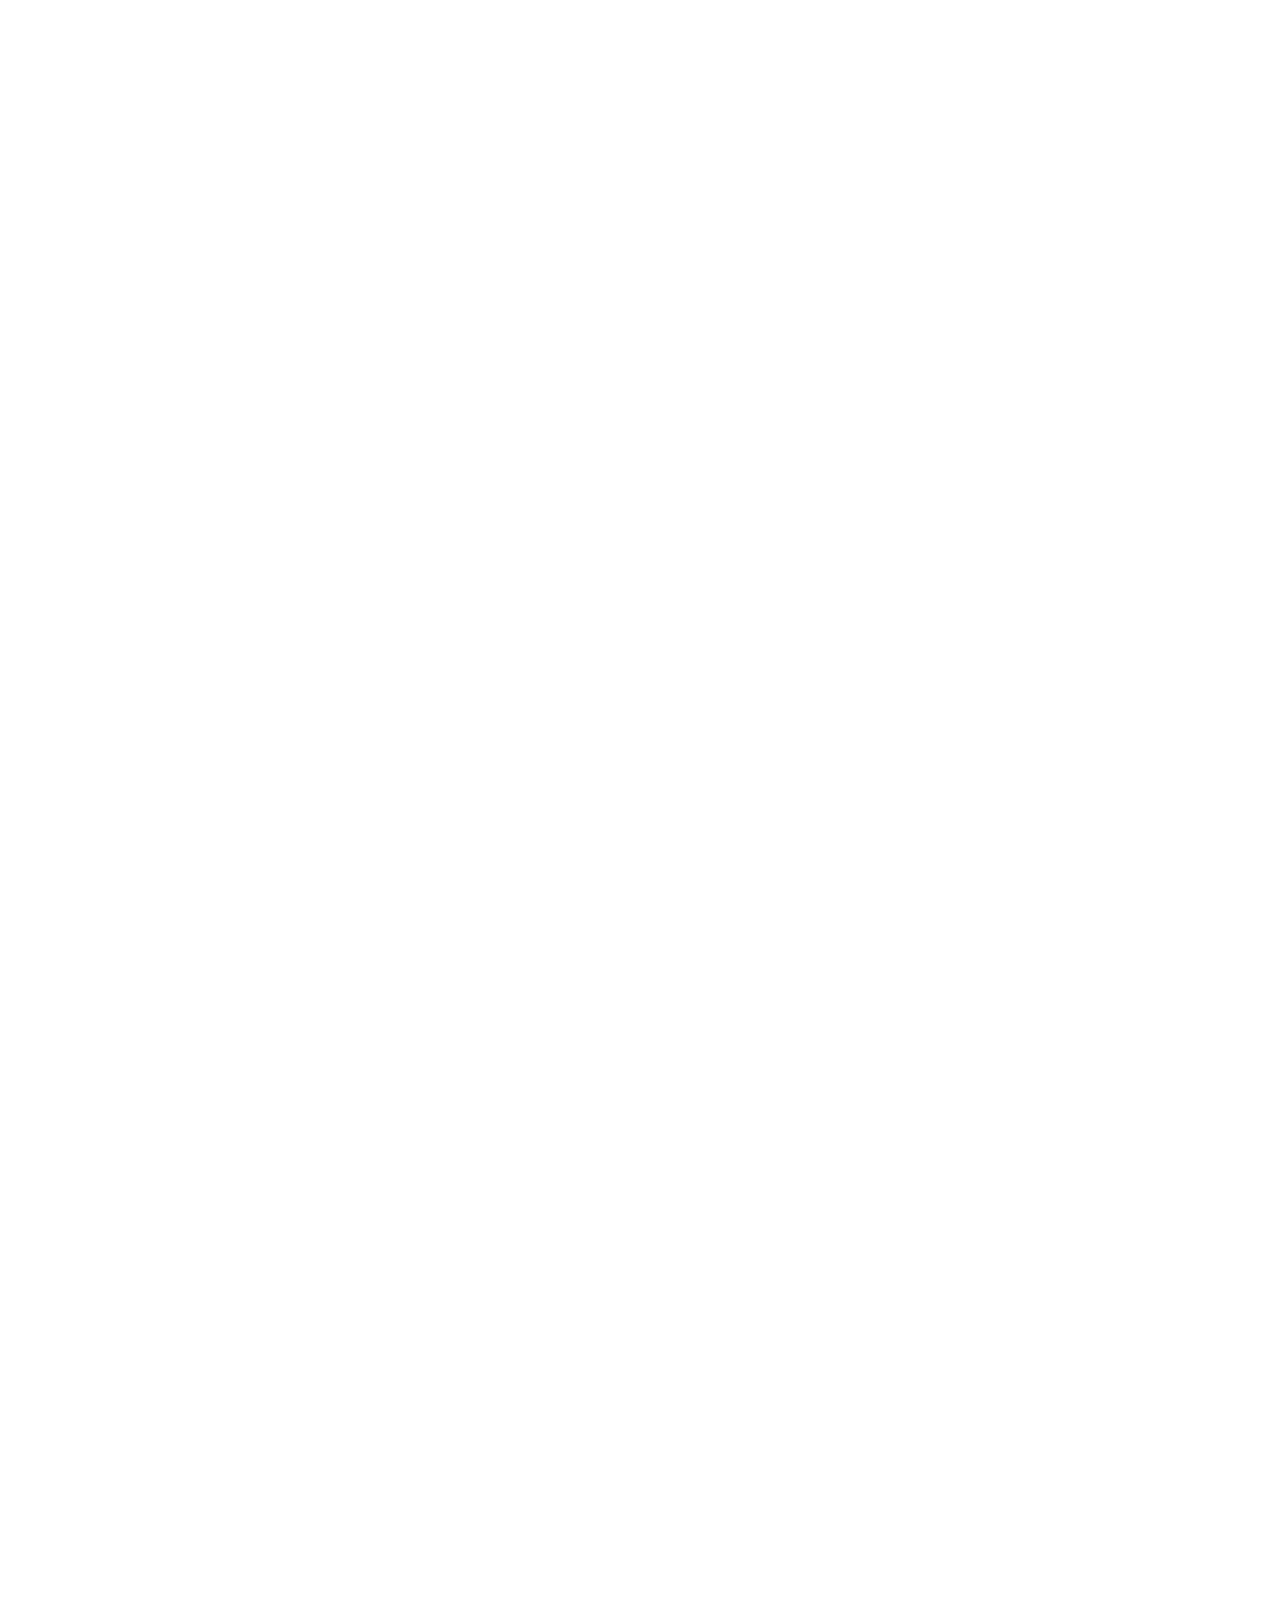
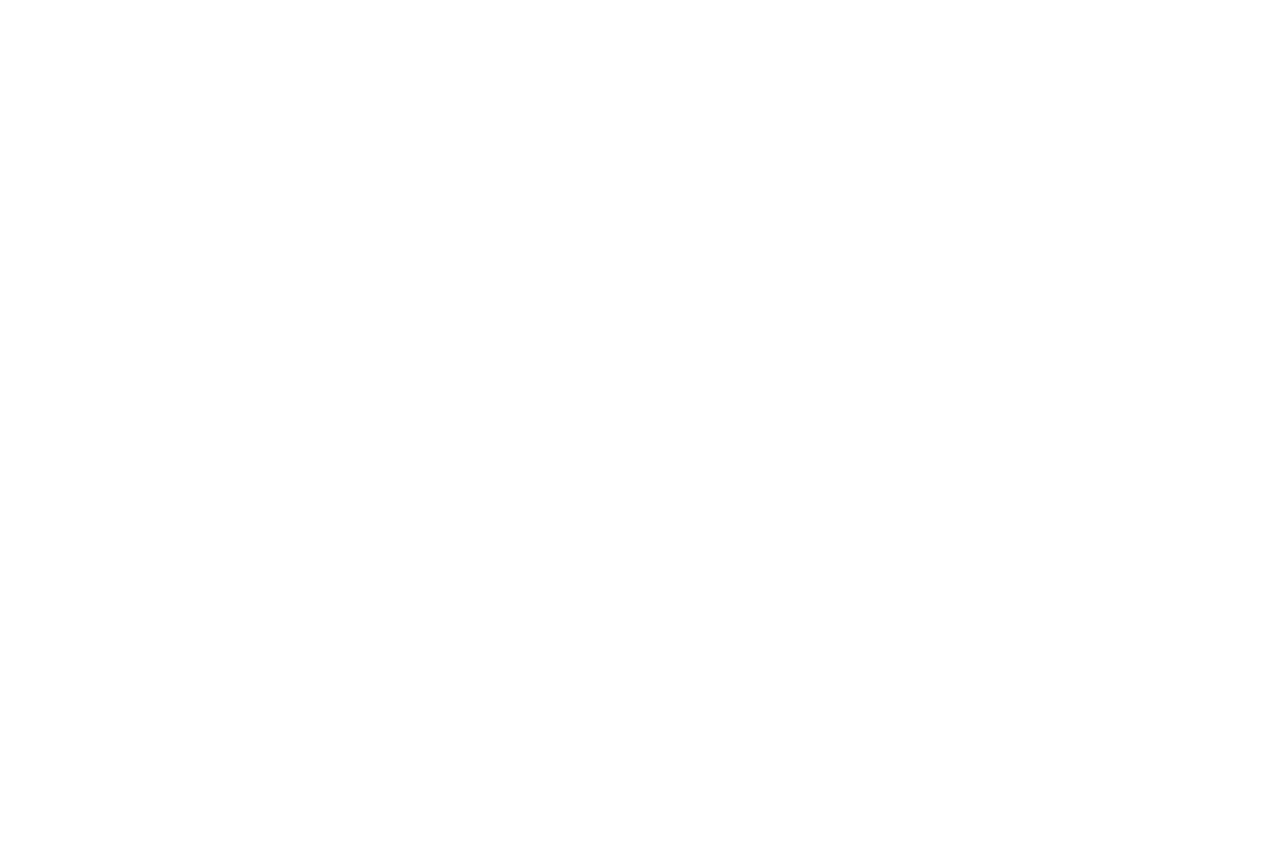
==== commit 50a1c632: "update @DraperAI" ====
--- a/index.html
+++ b/index.html
@@ -52,10 +52,10 @@
                   I am a 2nd year Computer Engineering Student at the University of
                     <a href="https://uwaterloo.ca/" class="highlight" target="_blank">Waterloo</a>,
                      graduating in May 2022. <br>
-                     Right now, I am working as a Data Engineer at <a href="https://draper.ai/" class="highlight" target="_blank">DraperAI</a> where we are revolutionizing the way we brands advertise on Amazon<br>
+
 
                    <br>
-                   I have previously worked under <a href="https://uwaterloo.ca/electrical-computer-engineering/about/people/karray" class="highlight" target="_blank">Prof. Karray</a> to build a intelligent bot to make it easier for customers at Canada's most popular grocery chain to find what they need.
+                   I have previously worked as a Data Engineer at <a href="https://draper.ai/" class="highlight" target="_blank">DraperAI</a> and as an Undergraduate Research Assistant under <a href="https://uwaterloo.ca/electrical-computer-engineering/about/people/karray" class="highlight" target="_blank">Prof. Karray</a> to build a intelligent bot to make it easier for customers at Canada's most popular grocery chain to find what they need.
                   <br>
                   <br>
                     I am an avid follower of all things Artificial Intelligence, be it the advantages of AI in the medical industry to the misuse of it to generate fake photos of celebrities.<br><br>
@@ -94,7 +94,7 @@
             <div class="col-md-8 pad-s">
                 <p><span class="primary">Data Engineering, <a href="https://draper.ai/" class="highlight" target="_blank">DraperAI
                 </a></span>
-                    <br><span class="secondary">Waterloo, ON.<br>Jan 2019 - Present</span>
+                    <br><span class="secondary">Waterloo, ON.<br>Jan 2019 - April 2019</span>
                     <br><br><span class="body">
                       - Reduced customer conversion time by 15% by building a tool to entice new customers<br>
                       - Improved bid accuracy by 30% by analysing suggesting changes to core bidding algorithm<br>
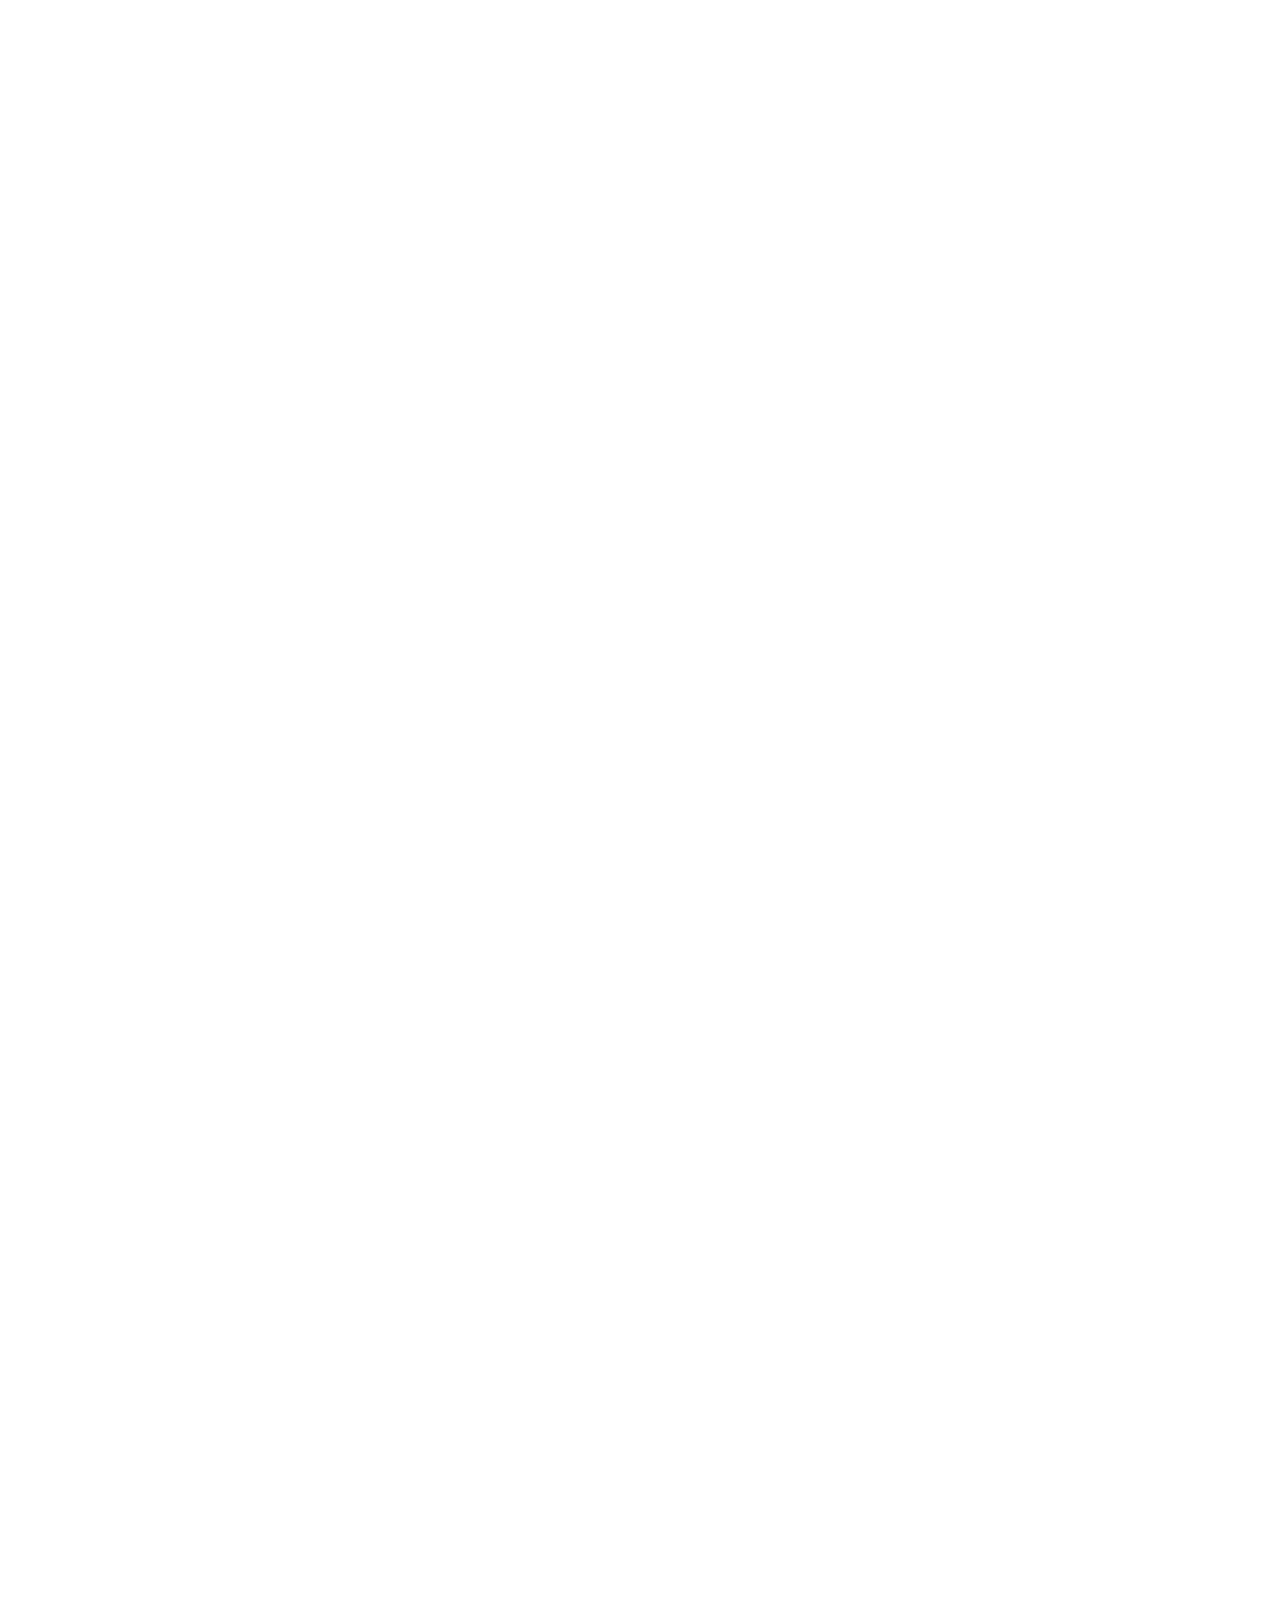
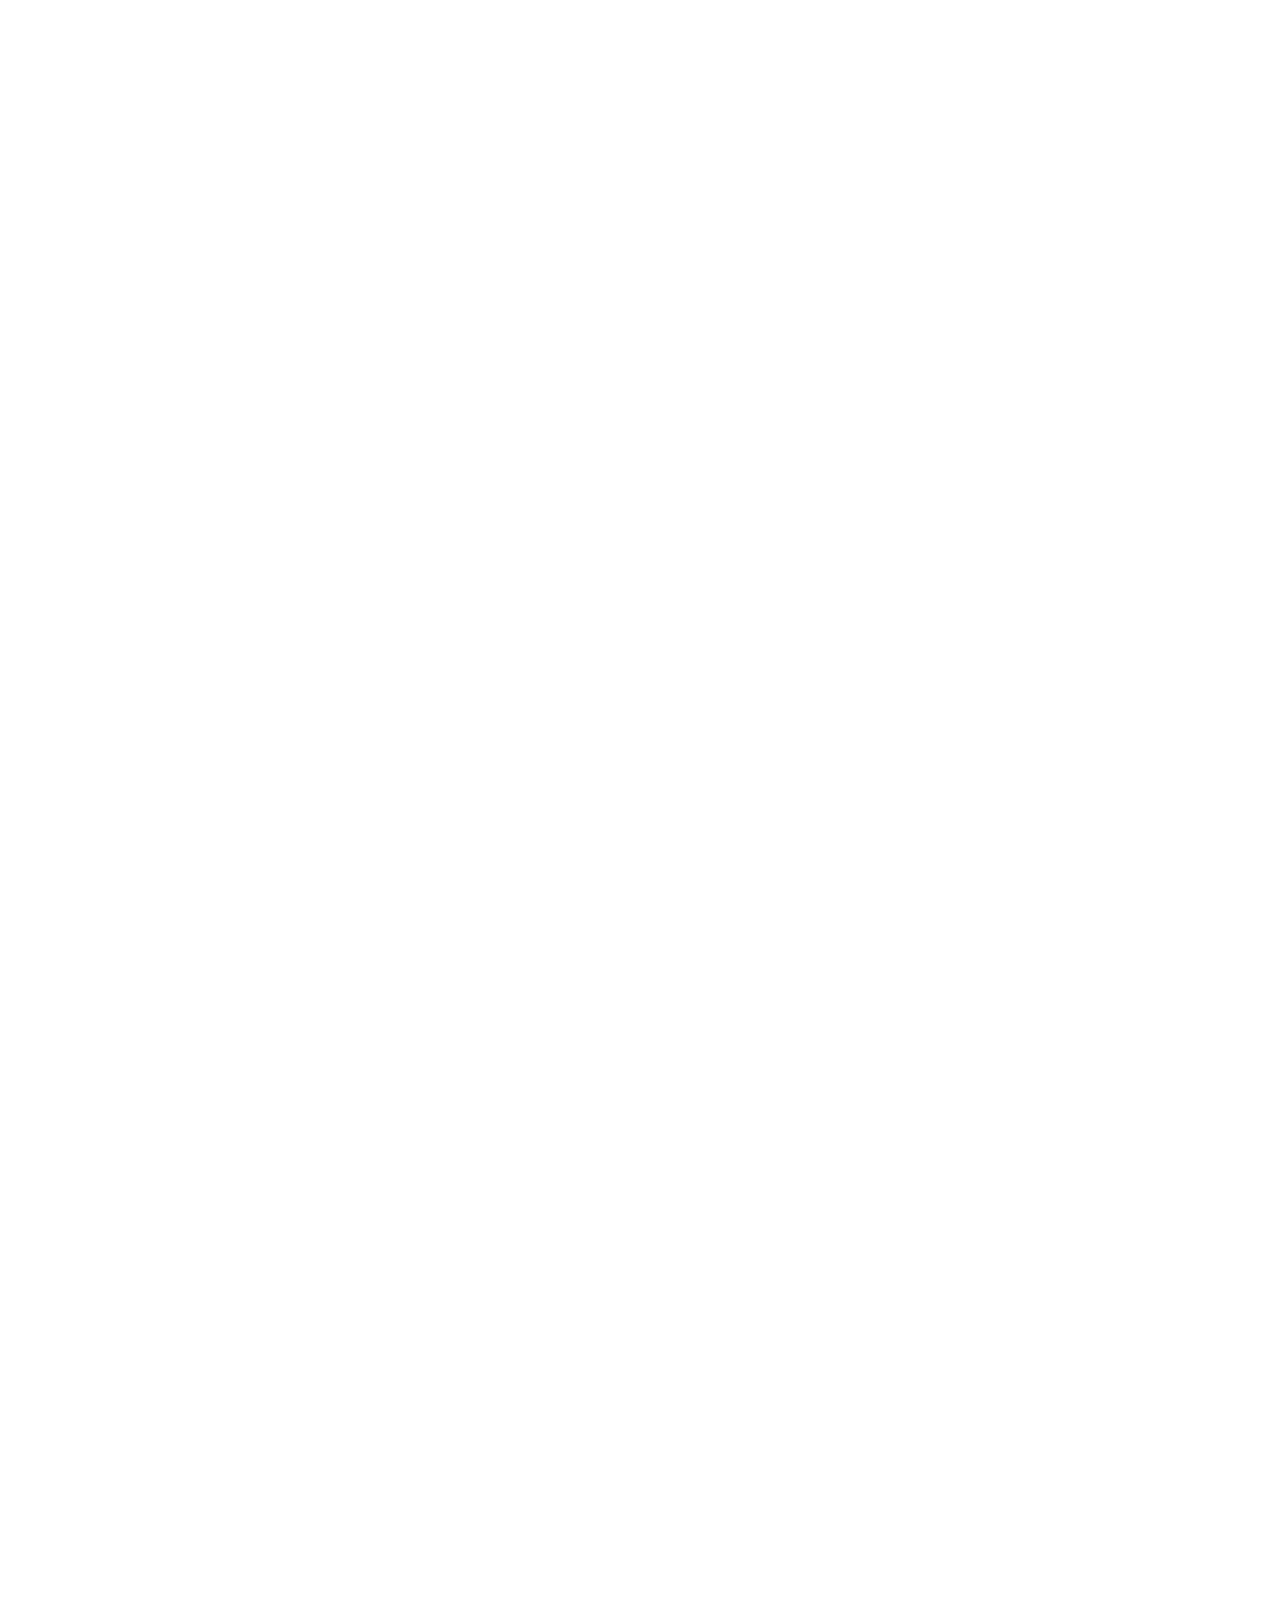
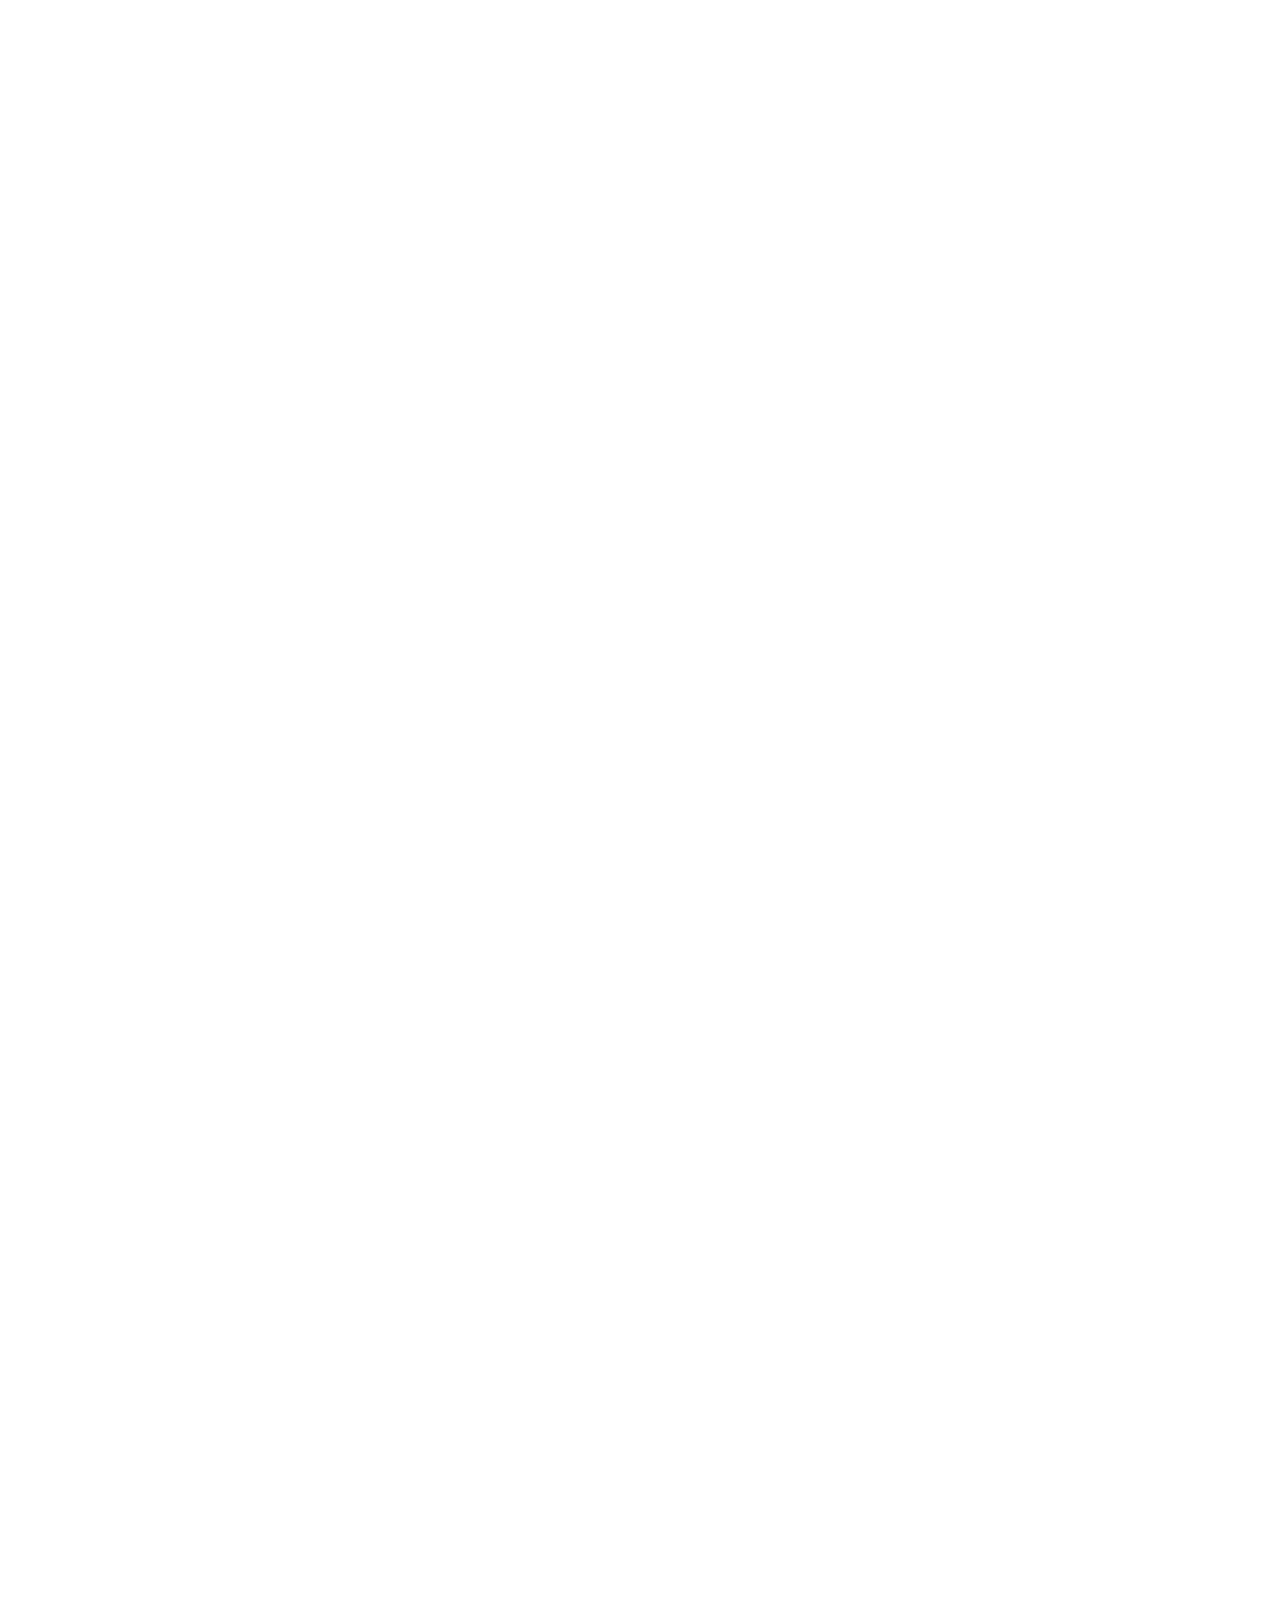
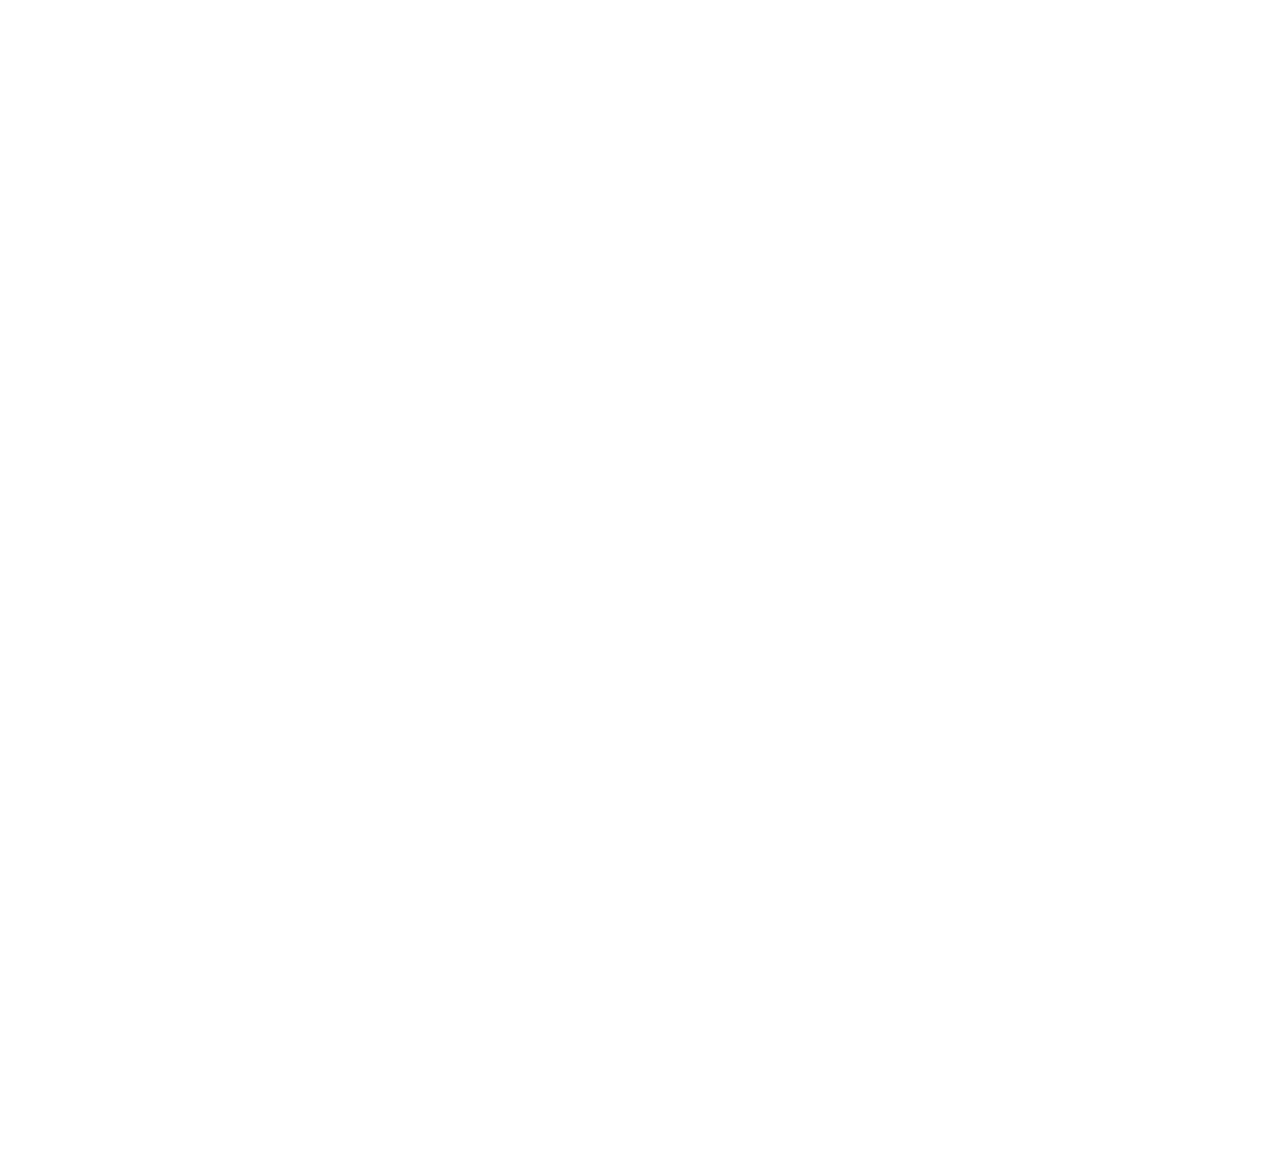
==== commit ca155463: "fall 2019 update" ====
--- a/index.html
+++ b/index.html
@@ -33,7 +33,7 @@
     <link href="https://fonts.googleapis.com/css?family=Lato:300,400|Martel:300|Montserrat" rel="stylesheet">
     <script src="https://maxcdn.bootstrapcdn.com/bootstrap/3.3.7/js/bootstrap.min.js" integrity="sha384-Tc5IQib027qvyjSMfHjOMaLkfuWVxZxUPnCJA7l2mCWNIpG9mGCD8wGNIcPD7Txa" crossorigin="anonymous"></script>
     <script src="https://use.fontawesome.com/124f5f4c35.js"></script>
-    <script src="//instant.page/1.2.2" type="module" integrity="sha384-2xV8M5griQmzyiY3CDqh1dn4z3llDVqZDqzjzcY+jCBCk/a5fXJmuZ/40JJAPeoU"></script>
+    <script src="https://instant.page/2.0.0" type="module" integrity="sha384-2xV8M5griQmzyiY3CDqh1dn4z3llDVqZDqzjzcY+jCBCk/a5fXJmuZ/40JJAPeoU"></script>
     <link href="https://afeld.github.io/emoji-css/emoji.css" rel="stylesheet">
 </head>
 
@@ -51,9 +51,9 @@
               <p class="body pad-s">
                   I am a 2nd year Computer Engineering Student at the University of
                     <a href="https://uwaterloo.ca/" class="highlight" target="_blank">Waterloo</a>,
-                     graduating in May 2022. <br>
-
-
+                     graduating in May 2022. <br><br>
+
+                  I'm currently working as an Engineer at KitchenMate, doing all sorts of Data Science and Full Stack Development, and with any luck some embedded programming!<br>
                    <br>
                    I have previously worked as a Data Engineer at <a href="https://draper.ai/" class="highlight" target="_blank">DraperAI</a> and as an Undergraduate Research Assistant under <a href="https://uwaterloo.ca/electrical-computer-engineering/about/people/karray" class="highlight" target="_blank">Prof. Karray</a> to build a intelligent bot to make it easier for customers at Canada's most popular grocery chain to find what they need.
                   <br>
@@ -89,6 +89,35 @@
           <p class="header pad-s">Some of my previous experience</p>
           <div class="row">
             <div class="col-xs-3 col-md-2">
+                <img class="img-responsive" src="images/kitchenmate.png">
+            </div>
+            <div class="col-md-8 pad-s">
+                <p><span class="primary">Data Engineer/Full Stack Developer, <a href="https://kitchenmate.com" class="highlight" target="_blank">KitchenMate
+                </a></span>
+                    <br><span class="secondary">Toronto, ON.<br>September 2018 - Present</span>
+                    <br><br><span class="body">
+                    - Will update soon!
+                    </span>
+                </p>
+            </div>
+          </div>
+          <div class="row">
+            <div class="col-xs-3 col-md-2">
+                <img class="img-responsive" src="images/sage.png">
+            </div>
+            <div class="col-md-8 pad-s">
+                <p><span class="primary">Chief Technology Officer, <a href="https://thesage.co/" class="highlight" target="_blank">Sage Co
+                </a></span>
+                    <br><span class="secondary">Waterloo, ON.<br>May 2018 - Present</span>
+                    <br><br><span class="body">
+                    - We're a digital agency run by active University of Waterloo students from across the globe. We aim on creating excellent digital solutions for clients on a professional scale.<br>
+                    - Responsible for guiding the technological direction of the company, to ensure that we have 100% uptime!
+                    </span>
+                </p>
+            </div>
+          </div>
+          <div class="row">
+            <div class="col-xs-3 col-md-2">
                 <img class="img-responsive" src="images/draper.png">
             </div>
             <div class="col-md-8 pad-s">
@@ -106,21 +135,6 @@
           </div>
           <div class="row">
             <div class="col-xs-3 col-md-2">
-                <img class="img-responsive" src="images/sage.png">
-            </div>
-            <div class="col-md-8 pad-s">
-                <p><span class="primary">Chief Technology Officer, <a href="https://thesage.co/" class="highlight" target="_blank">Sage Co
-                </a></span>
-                    <br><span class="secondary">Waterloo, ON.<br>May 2018 - Present</span>
-                    <br><br><span class="body">
-                    - We're a digital agency run by active University of Waterloo students from across the globe. We aim on creating excellent digital solutions for clients on a professional scale.<br>
-                    - Responsible for guiding the technological direction of the company, to ensure that we have 100% uptime!
-                    </span>
-                </p>
-            </div>
-          </div>
-          <div class="row">
-            <div class="col-xs-3 col-md-2">
                 <img class="img-responsive" src="images/uw.png">
             </div>
             <div class="col-md-8 pad-s">
@@ -210,10 +224,23 @@
         </div>
       </a>
       <div class="clearfix pad-m">
+          <a href="https://devpost.com/software/leapmetry-a9djbw">
+              <div class="col-md-3 pad-s hover-up">
+                  <div class="box-shadow">
+                      <img src="images/leapmetry.png" alt="LeapMetry logo" style="width:100%;height:auto;">
+                      <div class="project-box">
+                          <p><span class="primary">LeapMetry</span>
+                              <br><span class="secondary">
+                                A projec that utilises the leap motion allow the speech impaired to speak using their hands!
+                          </p>
+                      </div>
+                  </div>
+              </div>
+          </a>
           <a href="/kaggle">
               <div class="col-md-3 pad-s hover-up">
                   <div class="box-shadow">
-                      <img src="images/kaggle.jpg" alt="Kaggle logo" style="width:100%;height:auto;">
+                      <img src="images/kaggle.jpg" alt="Kaggle logo" style="width:97%;height:auto;margin-left:1.5%">
                       <div class="project-box">
                           <p><span class="primary">Kaggle</span>
                               <br><span class="secondary">
@@ -239,20 +266,6 @@
                   </div>
               </div>
           </a>
-          <a href="https://github.com/arora-aditya/slackr">
-              <div class="col-md-3 pad-s hover-up">
-                  <div class="box-shadow">
-                      <img src="images/slackr.png" alt="Slackr" style="width:100%;height:auto;">
-                      <div class="project-box">
-                          <p>
-                              <span class="primary">slackr</span>
-                              <br>
-                              <span class="secondary">Command line slack clone made by programming sockets in Python</span>
-                          </p>
-                      </div>
-                  </div>
-              </div>
-          </a>
           <a href="https://github.com/waterlooworksV2">
               <div class="col-md-3 pad-s hover-up">
                   <div class="box-shadow">
@@ -265,6 +278,20 @@
                   </div>
               </div>
           </a>
+          <a href="https://github.com/arora-aditya/slackr">
+              <div class="col-md-3 pad-s hover-up hidden-xs hidden-sm hidden-md">
+                  <div class="box-shadow">
+                      <img src="images/slackr.png" alt="Slackr" style="width:100%;height:auto;">
+                      <div class="project-box">
+                          <p>
+                              <span class="primary">slackr</span>
+                              <br>
+                              <span class="secondary">Command line slack clone made by programming sockets in Python</span>
+                          </p>
+                      </div>
+                  </div>
+              </div>
+          </a>
           <a href="https://arora-aditya.com/speedReaderPage/">
               <div class="col-md-3 pad-s hover-up hidden-xs hidden-sm hidden-md">
                   <div class="box-shadow">
@@ -307,7 +334,7 @@
               </div>
           </a>
       </div>
-      <a href="https://arora-aditya.com/blogs">
+      <a href="https://blogs.arora-aditya.com/">
         <div class="clearfix">
             <div class="col-xs-12 col-sm-6 col-m-6 col-xs-offset-0 col-sm-offset-1">
                 <p class="header pad-s">Blogs</p>
@@ -317,22 +344,22 @@
 
       <div class="clearfix pad-m">
         <div class="row">
-          <a href="https://arora-aditya.com/blogs/social-media/">
+          <a href="https://blogs.arora-aditya.com/ece-midterm-review/">
             <div class="col-md-3 pad-s hover-up">
                 <div class="box-shadow">
-                    <img src="blogs/images/sm-mob.png" alt="Quitting social media" style="width:100%;height:auto;">
+                    <img src="https://blogs.arora-aditya.com/static/0b2437d66c0797a1fd2f57fecfaa53d0/8ff1e/ece-logo.png" alt="Uwaterloo ECE" style="width:100%;height:auto;">
                     <div class="project-box">
                         <p>
-                            <span class="primary">How Quitting Social Media almost Cost me My Life</span>
+                            <span class="primary">Task: ECE @uWaterloo :: Progress: 50%</span>
                             <br>
                             <span class="secondary">
-                              I wrote this blog the day that I had quit social media, documenting my journey in what could have been the most freeing experience
+                              A midterm review about status of things at University
                         </p>
                     </div>
                 </div>
             </div>
           </a>
-          <a href="blogs/technical-interview/">
+          <a href="https://blog.pramp.com/how-i-failed-my-interview-at-bloomberg-but-ended-up-with-three-other-offers-d9352e230f53">
             <div class="col-md-3 pad-s hover-up">
                 <div class="box-shadow">
                     <img src="blogs/images/ninja.png" alt="Cracking the Coding Interview Ninja" style="width:100%;height:auto;">
@@ -347,7 +374,7 @@
                 </div>
             </div>
           </a>
-          <a href="blogs/coop-job/">
+          <a href="https://blogs.arora-aditya.com/coop-job/">
             <div class="col-md-3 pad-s hover-up">
                 <div class="box-shadow">
                     <img src="blogs/images/coopwaterloo.jpg" alt="co-op uwaterloo" style="width:100%;height:auto;">
@@ -362,7 +389,7 @@
                 </div>
             </div>
           </a>
-          <a href="https://arora-aditya.com/blogs/Canada/">
+          <a href="https://blogs.arora-aditya.com/16-weeks-Canada/">
               <div class="col-md-3 pad-s hover-up hidden-xs hidden-sm hidden-md">
                   <div class="box-shadow">
                       <img src="blogs/images/snow.jpg" alt="me standing in snow" style="width:100%;height:auto;">
@@ -375,7 +402,7 @@
           </a>
         </div>
         <div class="row">
-          <a href="https://arora-aditya.com/blogs/RIP-Net-Neutrality/">
+          <a href="https://blogs.arora-aditya.com/rip-net-neutrality/">
               <div class="col-md-3 pad-s hover-up hidden-xs hidden-sm hidden-md">
                   <div class="box-shadow">
                     <img src="blogs/images/rip.jpg" alt="rip net neutrality" style="width:100%;height:auto;">
@@ -389,7 +416,7 @@
                   </div>
               </div>
           </a>
-          <a href="https://arora-aditya.com/google-technical-interview-workshop/">
+          <a href="https://blogs.arora-aditya.com/google-technical-interview-workshop/">
               <div class="col-md-3 pad-s hover-up">
                   <div class="box-shadow">
                     <img src="blogs/images/google.png" alt="bring questions build answers" style="width:100%;height:auto;">
@@ -406,7 +433,7 @@
                   </div>
               </div>
           </a>
-          <a href="https://arora-aditya.com/blogs/ECE/">
+          <a href="https://blogs.arora-aditya.com/ece-1A/">
             <div class="col-md-3 pad-s hover-up hidden-xs hidden-sm hidden-md">
                 <div class="box-shadow">
                     <img src="blogs/images/uwaterloo.png" alt="uwaterloo" style="width:100%;height:auto;">
@@ -422,7 +449,7 @@
                 </div>
             </div>
           </a>
-          <a href="blogs/waterloop/">
+          <a href="https://blogs.arora-aditya.com/waterloop/">
             <div class="col-md-3 pad-s hover-up hidden-xs hidden-sm hidden-md">
                 <div class="box-shadow">
                     <img src="https://arora-aditya.com/blogs/images/waterloop.jpeg" alt="Waterloop Team Photo" style="width:100%;height:auto;">
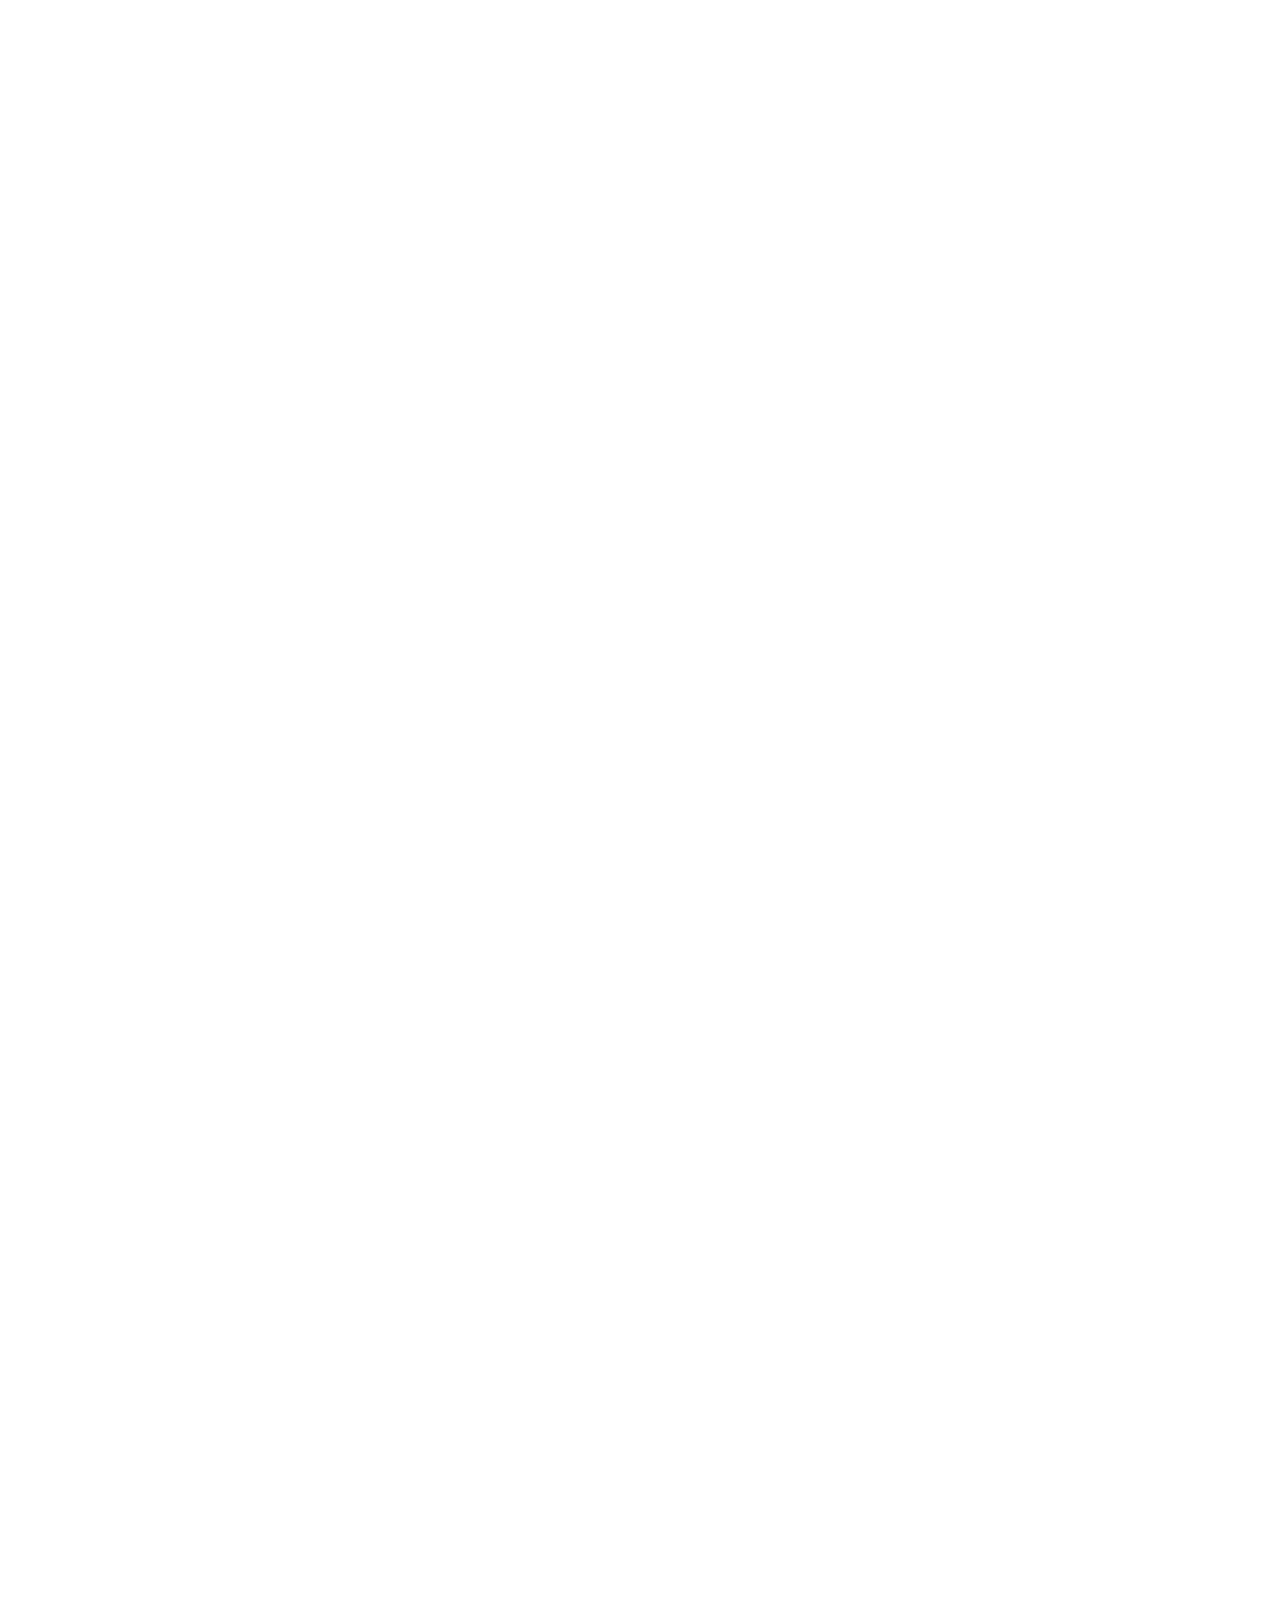
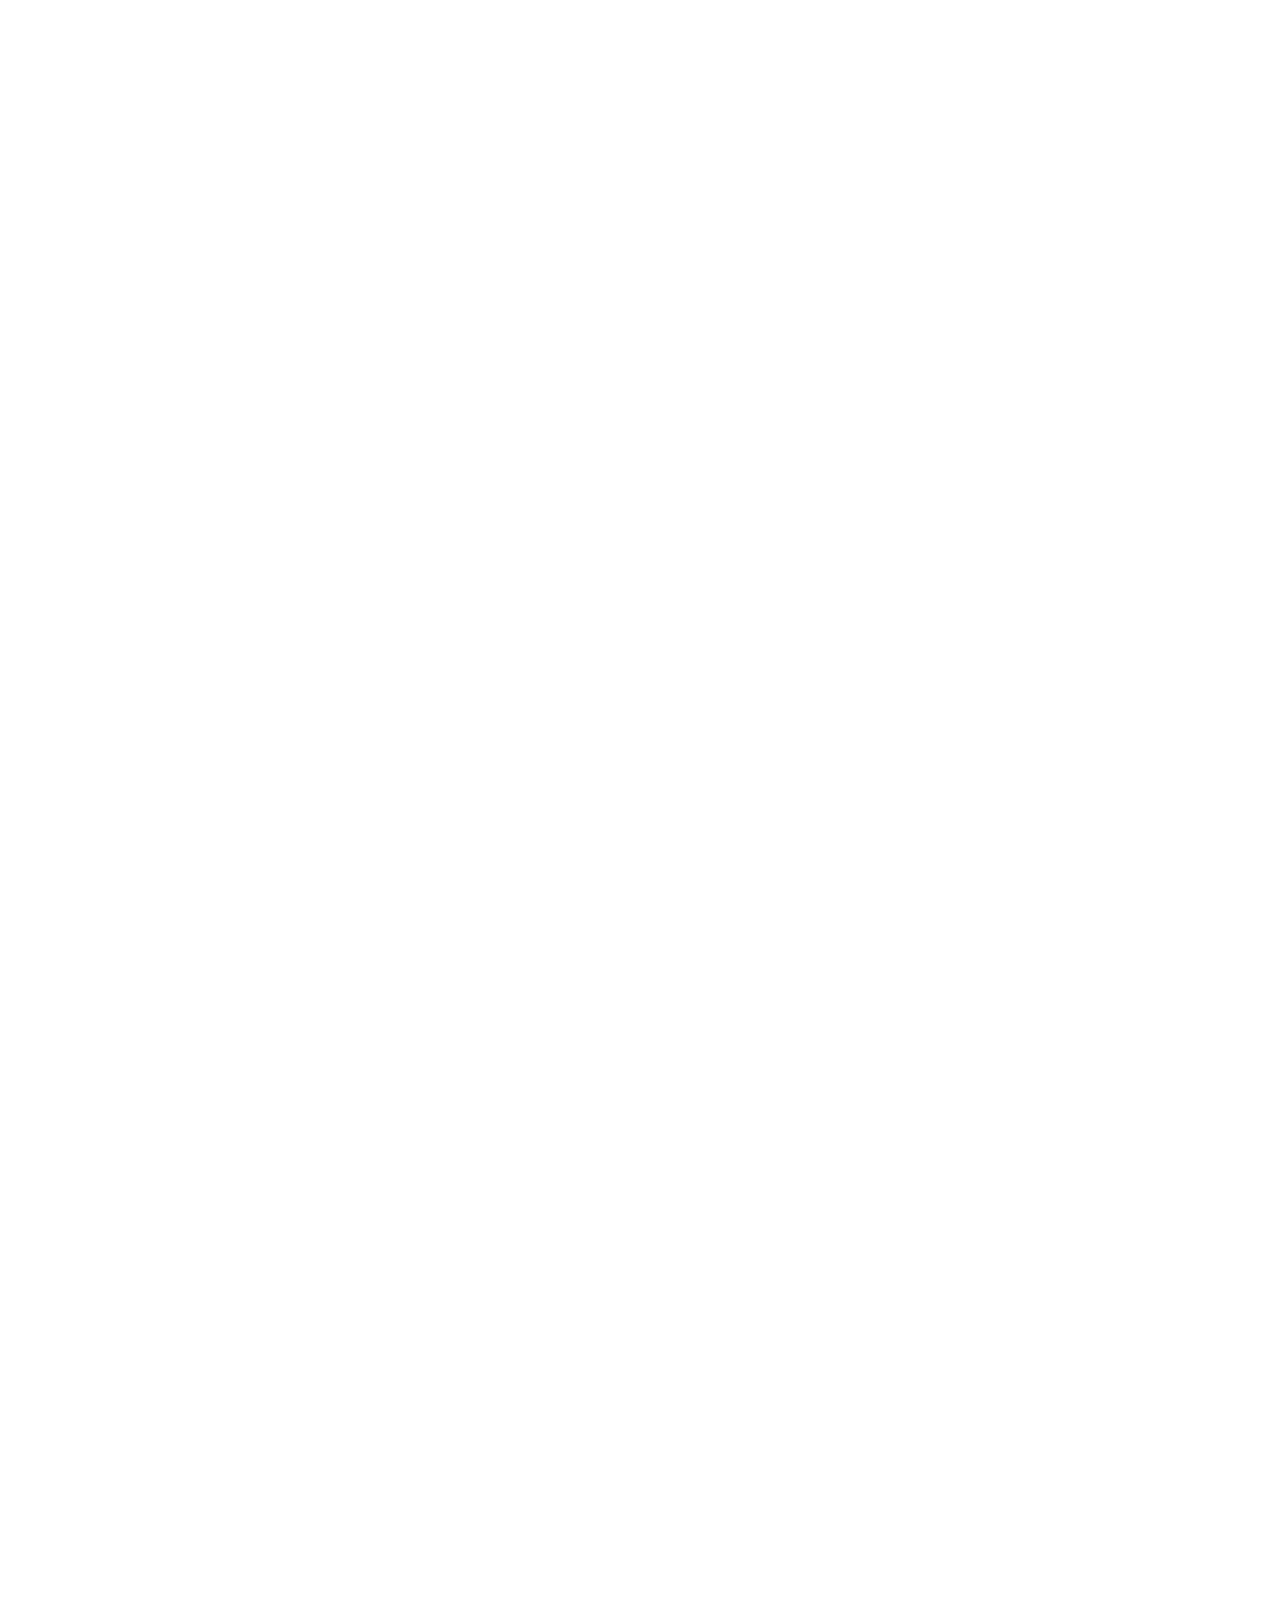
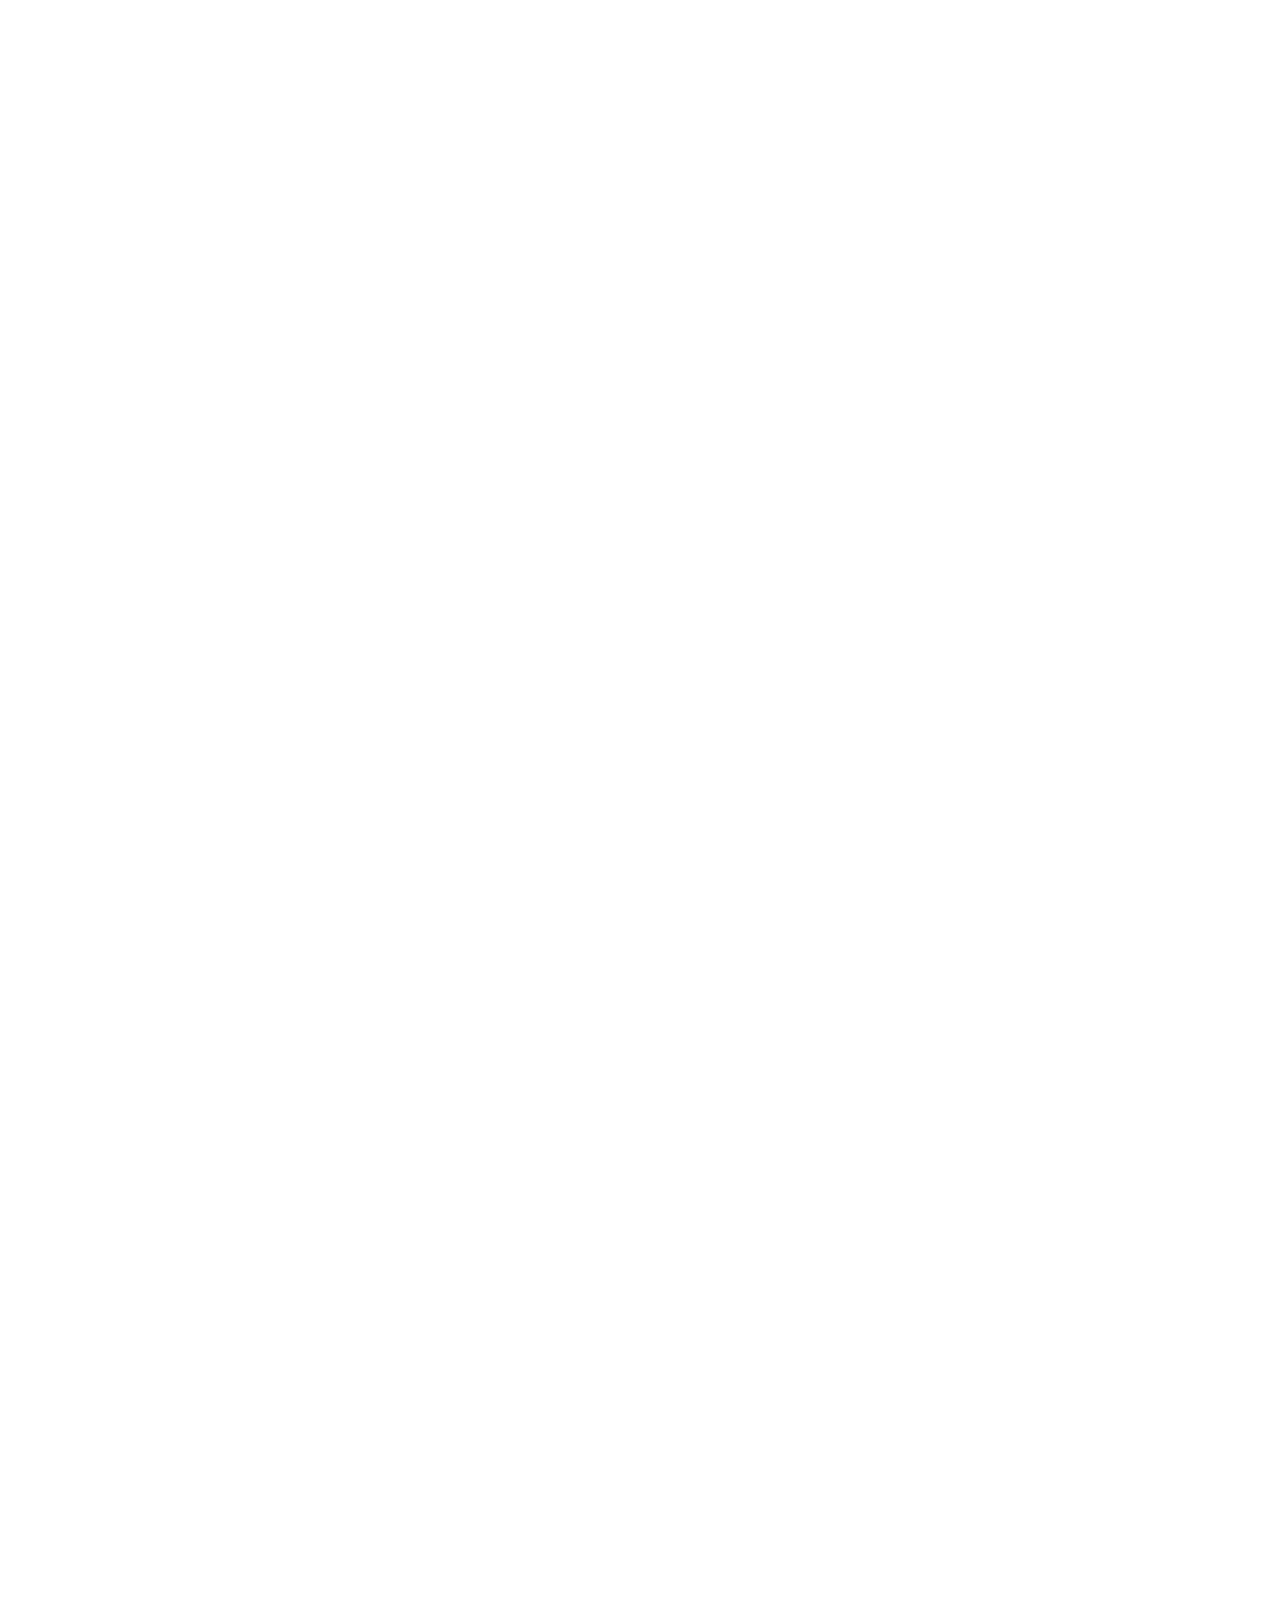
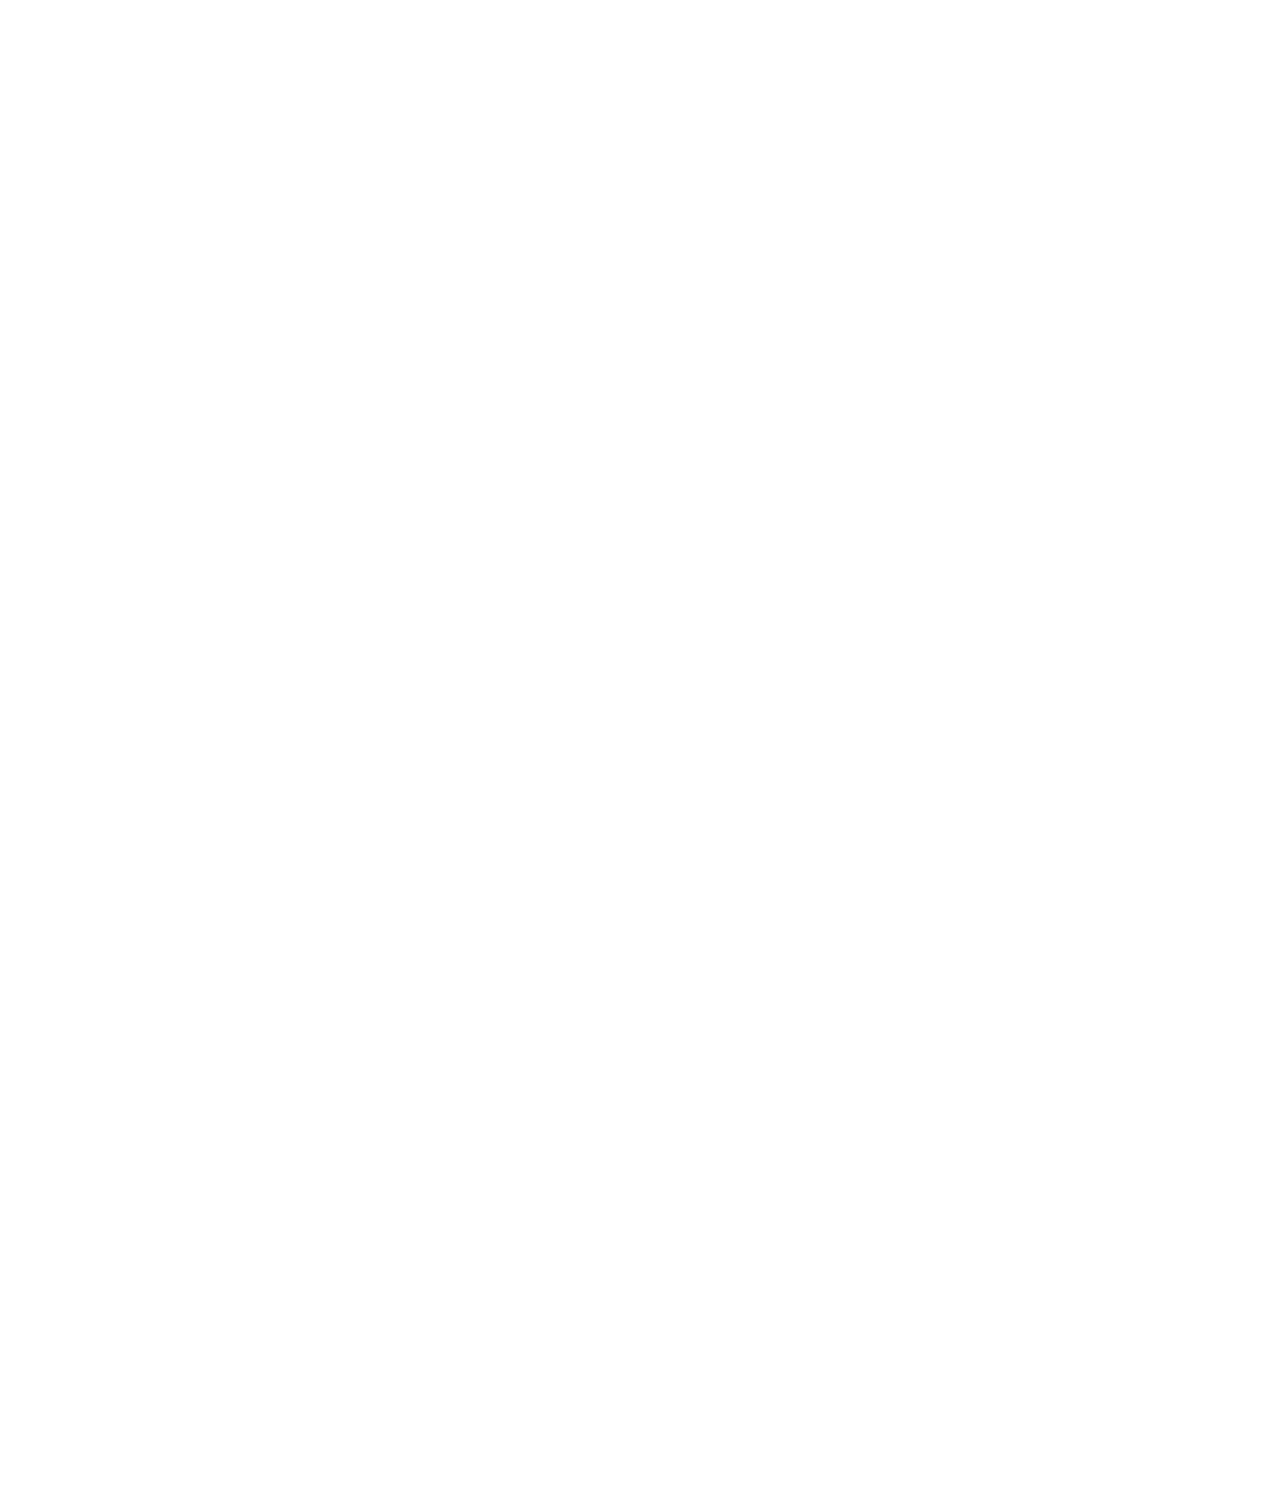
==== commit 31b0b030: "update kitchenmate and add new blogs also add raytracer" ====
--- a/index.html
+++ b/index.html
@@ -49,18 +49,16 @@
           <div class="col-xs-12 col-sm-6 col-m-6 col-xs-offset-0 col-sm-offset-1" style="padding-top: 100px;">
               <h1 class="printing-text">Aditya Arora</h1>
               <p class="body pad-s">
-                  I am a 2nd year Computer Engineering Student at the University of
+                  I am a 3rd year Computer Engineering Student at the University of
                     <a href="https://uwaterloo.ca/" class="highlight" target="_blank">Waterloo</a>,
                      graduating in May 2022. <br><br>
 
-                  I'm currently working as an Engineer at KitchenMate, doing all sorts of Data Science and Full Stack Development, and with any luck some embedded programming!<br>
-                   <br>
-                   I have previously worked as a Data Engineer at <a href="https://draper.ai/" class="highlight" target="_blank">DraperAI</a> and as an Undergraduate Research Assistant under <a href="https://uwaterloo.ca/electrical-computer-engineering/about/people/karray" class="highlight" target="_blank">Prof. Karray</a> to build a intelligent bot to make it easier for customers at Canada's most popular grocery chain to find what they need.
+                   I have previously worked as a Software Engineer at KitchenMate doing Data Science and Embedded Systems, as a Data Engineer at <a href="https://draper.ai/" class="highlight" target="_blank">DraperAI</a> building smart tools for Amazon Ads and as an Undergraduate Research Assistant under <a href="https://uwaterloo.ca/electrical-computer-engineering/about/people/karray" class="highlight" target="_blank">Prof. Karray</a> to build a intelligent bot to make it easier for customers at Canada's most popular grocery chain to find what they need.
                   <br>
                   <br>
                     I am an avid follower of all things Artificial Intelligence, be it the advantages of AI in the medical industry to the misuse of it to generate fake photos of celebrities.<br><br>
 
-                    Data is my best friend and I like to gather insights from datasets that I can find online! <br>[You can see a sample of my work <a href="https://github.com/arora-aditya/kaggle/blob/master/Silicon-Valley-Diversity-Data/README.md" class="underline" target="_blank">here</a> or ask some of my friends at <a href="https://www.linkedin.com/company/draper-ai/people/" class="underline" target="_blank">DraperAI</a>]
+                    Data is my best friend and I like to gather insights from datasets that I can find online! <br>[You can see a sample of my work <a href="https://github.com/arora-aditya/kaggle/blob/master/Silicon-Valley-Diversity-Data/README.md" class="underline" target="_blank">here</a> or ask some of my friends at <a href="https://www.linkedin.com/company/kitchenmate/people/" class="underline" target="_blank">KitchenMate</a>]
                     <br>
                     <br>
                   In the past I've been a core member of the computer vision subteam at <a href="https://watonomous.ca/#/" class="highlight" target="_blank">WATonomous</a>,
@@ -86,21 +84,7 @@
 
 
       <div class="clearfix pad-m col-sm-offset-1">
-          <p class="header pad-s">Some of my previous experience</p>
-          <div class="row">
-            <div class="col-xs-3 col-md-2">
-                <img class="img-responsive" src="images/kitchenmate.png">
-            </div>
-            <div class="col-md-8 pad-s">
-                <p><span class="primary">Data Engineer/Full Stack Developer, <a href="https://kitchenmate.com" class="highlight" target="_blank">KitchenMate
-                </a></span>
-                    <br><span class="secondary">Toronto, ON.<br>September 2018 - Present</span>
-                    <br><br><span class="body">
-                    - Will update soon!
-                    </span>
-                </p>
-            </div>
-          </div>
+          <p class="header pad-s"><span>Some of my previous experience</span></p>
           <div class="row">
             <div class="col-xs-3 col-md-2">
                 <img class="img-responsive" src="images/sage.png">
@@ -112,6 +96,23 @@
                     <br><br><span class="body">
                     - We're a digital agency run by active University of Waterloo students from across the globe. We aim on creating excellent digital solutions for clients on a professional scale.<br>
                     - Responsible for guiding the technological direction of the company, to ensure that we have 100% uptime!
+                    </span>
+                </p>
+            </div>
+          </div>
+          <div class="row">
+            <div class="col-xs-3 col-md-2">
+                <img class="img-responsive" src="images/kitchenmate.png">
+            </div>
+            <div class="col-md-8 pad-s">
+                <p><span class="primary">Software Engineer, <a href="https://kitchenmate.com" class="highlight" target="_blank">KitchenMate
+                </a></span>
+                    <br><span class="secondary">Toronto, ON.<br>September 2019 - Dec 2019</span>
+                    <br><br><span class="body">
+                    - Improved legibility and reduced frame jitter by 50% by adding support for on device text and custom animation rendering for new display on proprietary cooker using Python and Pillow<br />
+                    - Built a top level overview dashboard with all internal high level KPIs in Metabase/PostgresQL to allow for effective decision making process on our corporate customers in a single glance<br />
+                    - Increased customer food satisfaction by 30% by devising a data driven approach to menu design after analysing dish reviews to isolate metrics that better define the popularity of a dish<br />
+                    - Developed over 70 dashboards in Postgres to measure KPIs across the board to promote data driven decision making at all levels of the company<br />
                     </span>
                 </p>
             </div>
@@ -199,7 +200,6 @@
                 </p>
             </div>
           </div>
-
           <div class="row">
             <div class="col-xs-3 col-md-2">
                 <img class="img-responsive" src="images/fino.png">
@@ -219,11 +219,24 @@
       <a href="https://github.com/arora-aditya" target="_blank">
         <div class="clearfix">
             <div class="col-xs-12 col-sm-6 col-m-6 col-xs-offset-0 col-sm-offset-1">
-                <p class="header pad-s">Side Projects</p>
+                <p class="header pad-s"><span class="underline">Side Projects</span></p>
             </div>
         </div>
       </a>
       <div class="clearfix pad-m">
+          <a href="https://github.com/arora-aditya/just-another-ray-tracer">
+              <div class="col-md-3 pad-s hover-up">
+                  <div class="box-shadow">
+                      <img src="images/raytracer.png" alt="Raytracer output" style="width:100%;height:auto;">
+                      <div class="project-box">
+                          <p><span class="primary">RayTracer</span>
+                              <br><span class="secondary">
+                                A raytracer built in Rust, with support for shaders, materials and objects!
+                          </p>
+                      </div>
+                  </div>
+              </div>
+          </a>
           <a href="https://devpost.com/software/leapmetry-a9djbw">
               <div class="col-md-3 pad-s hover-up">
                   <div class="box-shadow">
@@ -231,7 +244,7 @@
                       <div class="project-box">
                           <p><span class="primary">LeapMetry</span>
                               <br><span class="secondary">
-                                A projec that utilises the leap motion allow the speech impaired to speak using their hands!
+                                A project to allow the speech impaired to speak using their hands!
                           </p>
                       </div>
                   </div>
@@ -244,7 +257,7 @@
                       <div class="project-box">
                           <p><span class="primary">Kaggle</span>
                               <br><span class="secondary">
-                                Data science stuff, rudimentary machine learning plus data analysis on various datasets
+                                Rudimentary machine learning plus data analysis on various datasets
                           </p>
                       </div>
                   </div>
@@ -266,6 +279,17 @@
                   </div>
               </div>
           </a>
+          <a href="/whiZZit">
+              <div class="col-md-3 pad-s hover-up hidden-xs hidden-sm hidden-md">
+                  <div class="box-shadow">
+                      <img src="images/whizzitLogoVertical.png" alt="whiZZit" style="width:100%;height:auto;">
+                      <div class="project-box">
+                          <p><span class="primary">whiZZit @ETHWaterloo</span>
+                              <br><span class="secondary">StackOverflow but with a cryptocurrency bounty <i class="em em-moneybag"></i></span></p>
+                      </div>
+                  </div>
+              </div>
+          </a>
           <a href="https://github.com/waterlooworksV2">
               <div class="col-md-3 pad-s hover-up">
                   <div class="box-shadow">
@@ -273,7 +297,7 @@
                       <div class="project-box">
                           <p><span class="primary">WaterlooWorks v2.0</span>
                               <br><span class="secondary">
-                                It adds better searching, filtering of jobs and modernizes the UI of the current platform to scale to both <i class="em em-iphone"></i> and tablets</p>
+                                For better searching and filtering of jobs with a responsive UI!</p>
                       </div>
                   </div>
               </div>
@@ -286,7 +310,7 @@
                           <p>
                               <span class="primary">slackr</span>
                               <br>
-                              <span class="secondary">Command line slack clone made by programming sockets in Python</span>
+                              <span class="secondary">Command line slack clone made using sockets in Python</span>
                           </p>
                       </div>
                   </div>
@@ -301,33 +325,8 @@
                               <span class="primary">speedReader</span>
                               <br>
                               <span class="secondary">
-                              Although still work in progress, helps one read books <i class="em em-book"></i> faster, up to 500 words per minute
+                              Although still work in progress, helps one read books faster, up to 500 words per minute
                               </span>
-                          </p>
-                      </div>
-                  </div>
-              </div>
-          </a>
-          <a href="/whiZZit">
-              <div class="col-md-3 pad-s hover-up hidden-xs hidden-sm hidden-md">
-                  <div class="box-shadow">
-                      <img src="images/whizzitLogoVertical.png" alt="whiZZit" style="width:100%;height:auto;">
-                      <div class="project-box">
-                          <p><span class="primary">whiZZit @ETHWaterloo</span>
-                              <br><span class="secondary">StackOverflow but with a cryptocurrency bounty <i class="em em-moneybag"></i></span></p>
-                      </div>
-                  </div>
-              </div>
-          </a>
-          <a href="/BeerKart">
-              <div class="col-md-3 pad-s hover-up hidden-xs hidden-sm hidden-md">
-                  <div class="box-shadow">
-                      <img src="images/BeerKart.png" alt="BeerKart" style="width:100%;height:auto;">
-                      <div class="project-box">
-                          <p>
-                              <span class="primary">BeerKart @HackTheNorth</span>
-                              <br>
-                              <span class="secondary">Built UBER for empty beer <i class="em em-beer"></i> bottles to promote recycling</span>
                           </p>
                       </div>
                   </div>
@@ -337,13 +336,43 @@
       <a href="https://blogs.arora-aditya.com/">
         <div class="clearfix">
             <div class="col-xs-12 col-sm-6 col-m-6 col-xs-offset-0 col-sm-offset-1">
-                <p class="header pad-s">Blogs</p>
+                <p class="header pad-s"><span class="underline">Blogs</span></p>
             </div>
         </div>
       </a>
 
       <div class="clearfix pad-m">
         <div class="row">
+          <a href="https://blogs.arora-aditya.com/business-elective/">
+            <div class="col-md-3 pad-s hover-up">
+                <div class="box-shadow">
+                    <img src="https://blogs.arora-aditya.com/static/ab518b81d0ece5c9ce0e259000f37947/a3bc3/microsoft_s_curve.png" alt="S curves of Microsoft" style="width:100%;height:auto;">
+                    <div class="project-box">
+                        <p>
+                            <span class="primary">My first Business Elective</span>
+                            <br>
+                            <span class="secondary">
+                              My first complimentary science elective, was more interesting than I thought it would be, and really reminded me that University is way more than just circuits
+                        </p>
+                    </div>
+                </div>
+            </div>
+          </a>
+          <a href="https://blog.pramp.com/how-i-failed-my-interview-at-bloomberg-but-ended-up-with-three-other-offers-d9352e230f53">
+            <div class="col-md-3 pad-s hover-up">
+                <div class="box-shadow">
+                    <img src="images/santorini.jpg" alt="me in santorini!" style="width:100%;height:auto;">
+                    <div class="project-box">
+                        <p>
+                            <span class="primary">20 before 2020</span>
+                            <br>
+                            <span class="secondary">
+                              A very personal self reflection on over 2 decades on this planet, and plans for the future
+                        </p>
+                    </div>
+                </div>
+            </div>
+          </a>
           <a href="https://blogs.arora-aditya.com/ece-midterm-review/">
             <div class="col-md-3 pad-s hover-up">
                 <div class="box-shadow">
@@ -374,6 +403,8 @@
                 </div>
             </div>
           </a>
+        </div>
+        <div class="row">
           <a href="https://blogs.arora-aditya.com/coop-job/">
             <div class="col-md-3 pad-s hover-up">
                 <div class="box-shadow">
@@ -400,8 +431,6 @@
                   </div>
               </div>
           </a>
-        </div>
-        <div class="row">
           <a href="https://blogs.arora-aditya.com/rip-net-neutrality/">
               <div class="col-md-3 pad-s hover-up hidden-xs hidden-sm hidden-md">
                   <div class="box-shadow">
@@ -433,37 +462,6 @@
                   </div>
               </div>
           </a>
-          <a href="https://blogs.arora-aditya.com/ece-1A/">
-            <div class="col-md-3 pad-s hover-up hidden-xs hidden-sm hidden-md">
-                <div class="box-shadow">
-                    <img src="blogs/images/uwaterloo.png" alt="uwaterloo" style="width:100%;height:auto;">
-                    <div class="project-box">
-                        <p>
-                            <span class="primary">1A in ECE</span>
-                            <br>
-                            <span class="secondary">
-                                My experience in 1A @uWaterloo according to the new 2017 curriculum
-                            </span>
-                        </p>
-                    </div>
-                </div>
-            </div>
-          </a>
-          <a href="https://blogs.arora-aditya.com/waterloop/">
-            <div class="col-md-3 pad-s hover-up hidden-xs hidden-sm hidden-md">
-                <div class="box-shadow">
-                    <img src="https://arora-aditya.com/blogs/images/waterloop.jpeg" alt="Waterloop Team Photo" style="width:100%;height:auto;">
-                    <div class="project-box">
-                        <p>
-                            <span class="primary">My First Term with Waterloop</span>
-                            <br>
-                            <span class="secondary">
-                              I wrote this one to describe my epic term with Waterloop! <br>
-                        </p>
-                    </div>
-                </div>
-            </div>
-          </a>
         </div>
       </div>
 
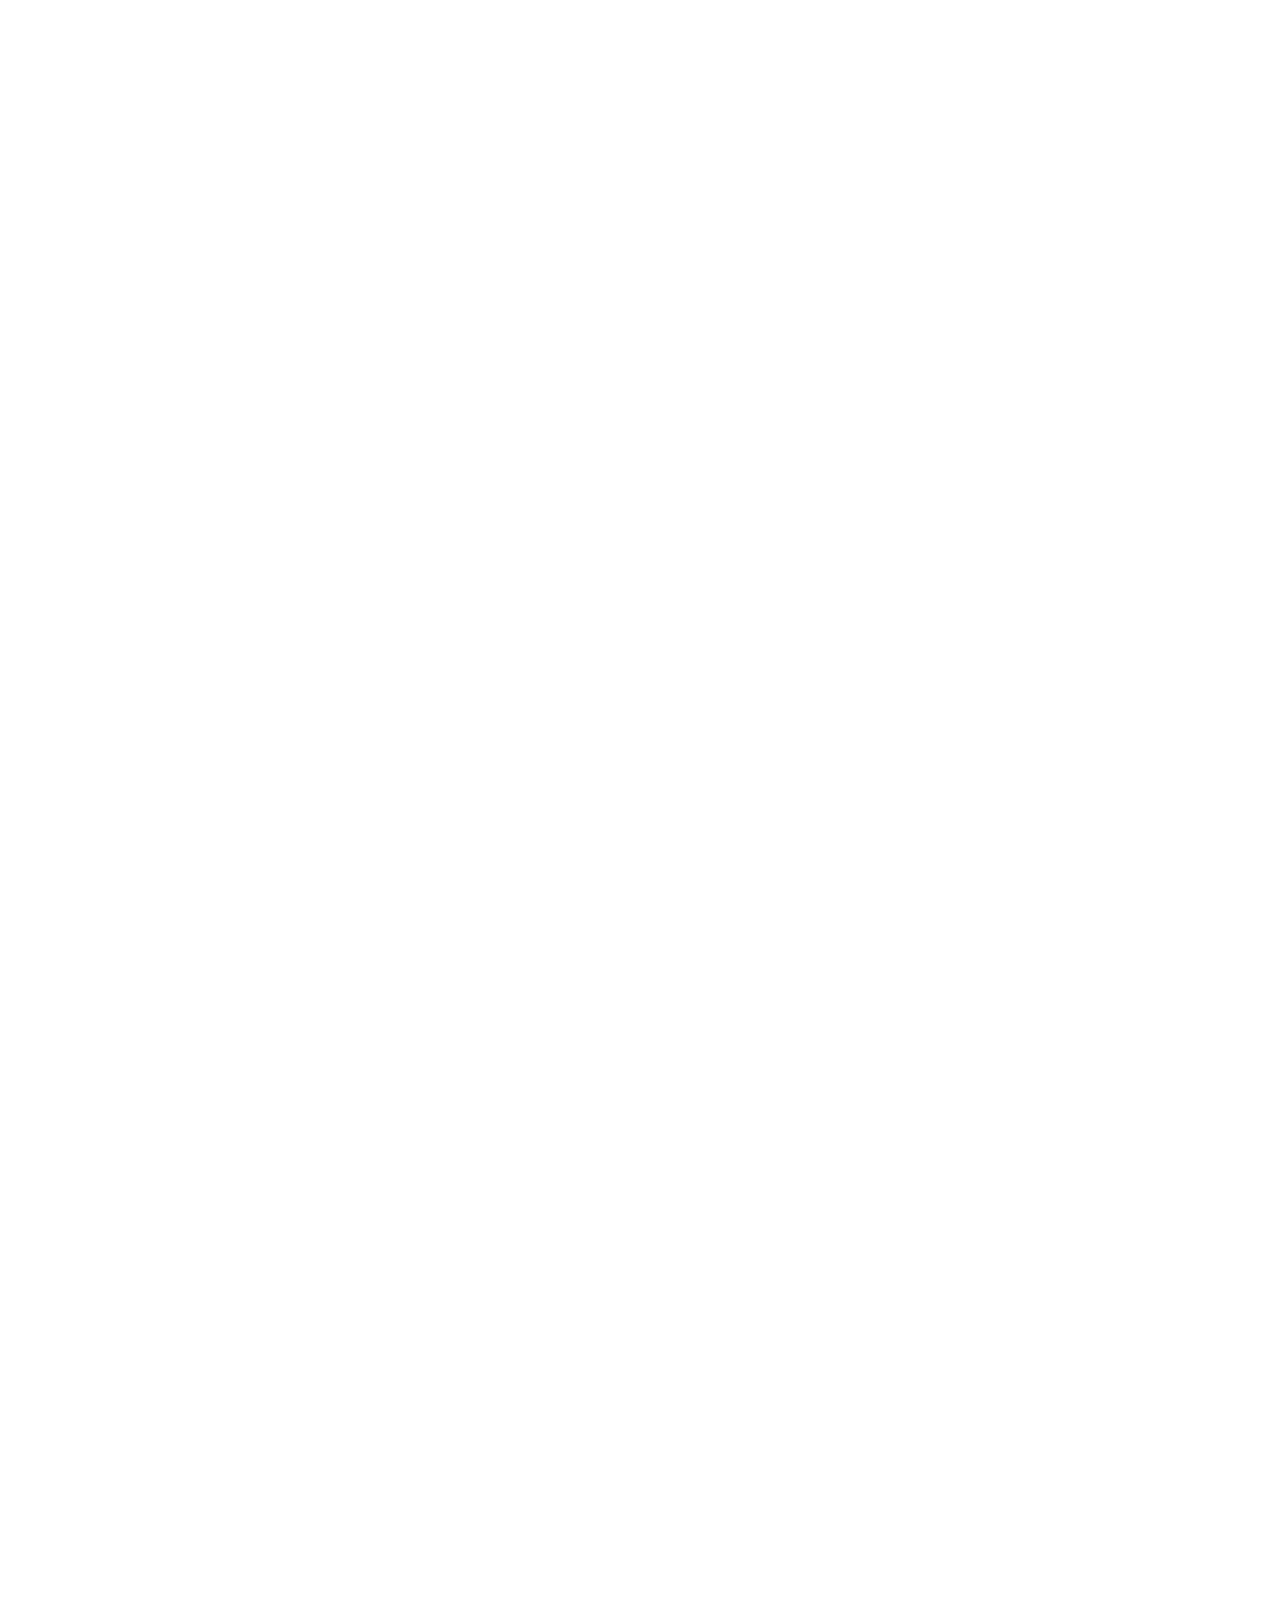
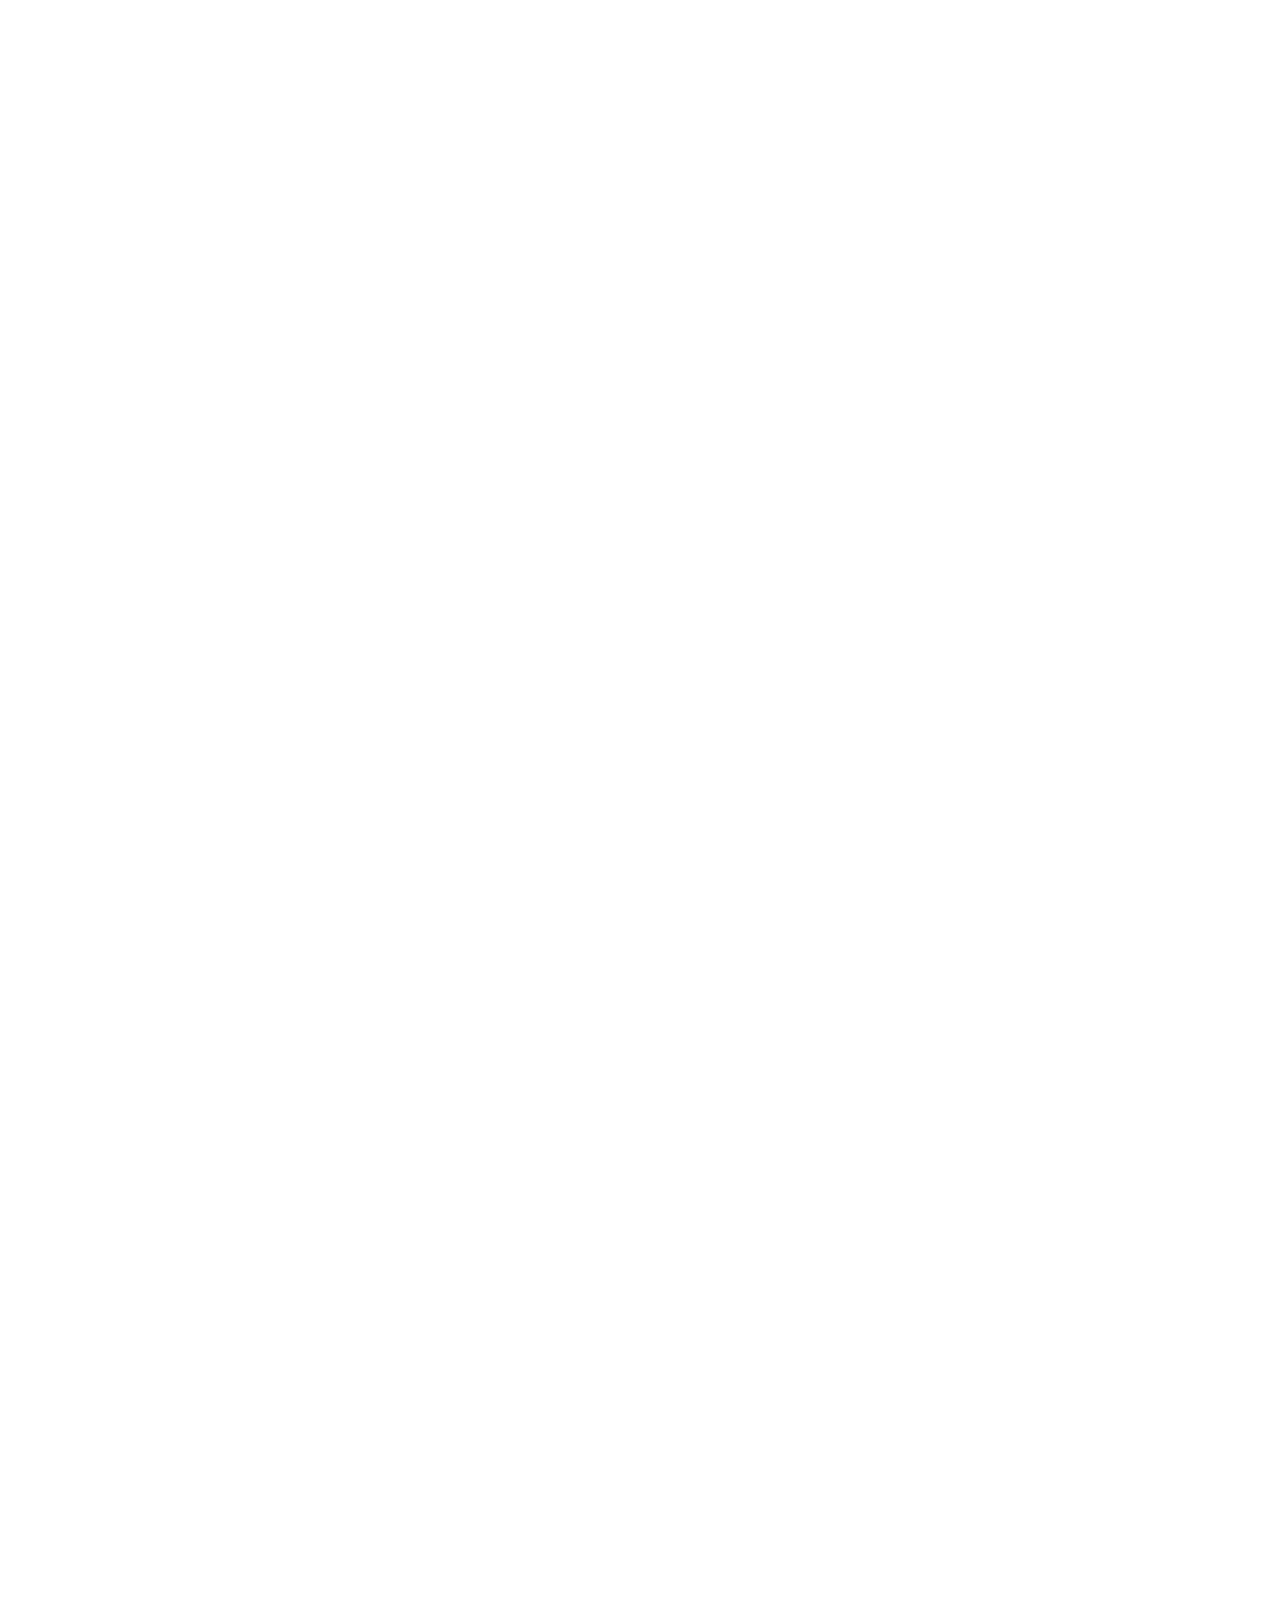
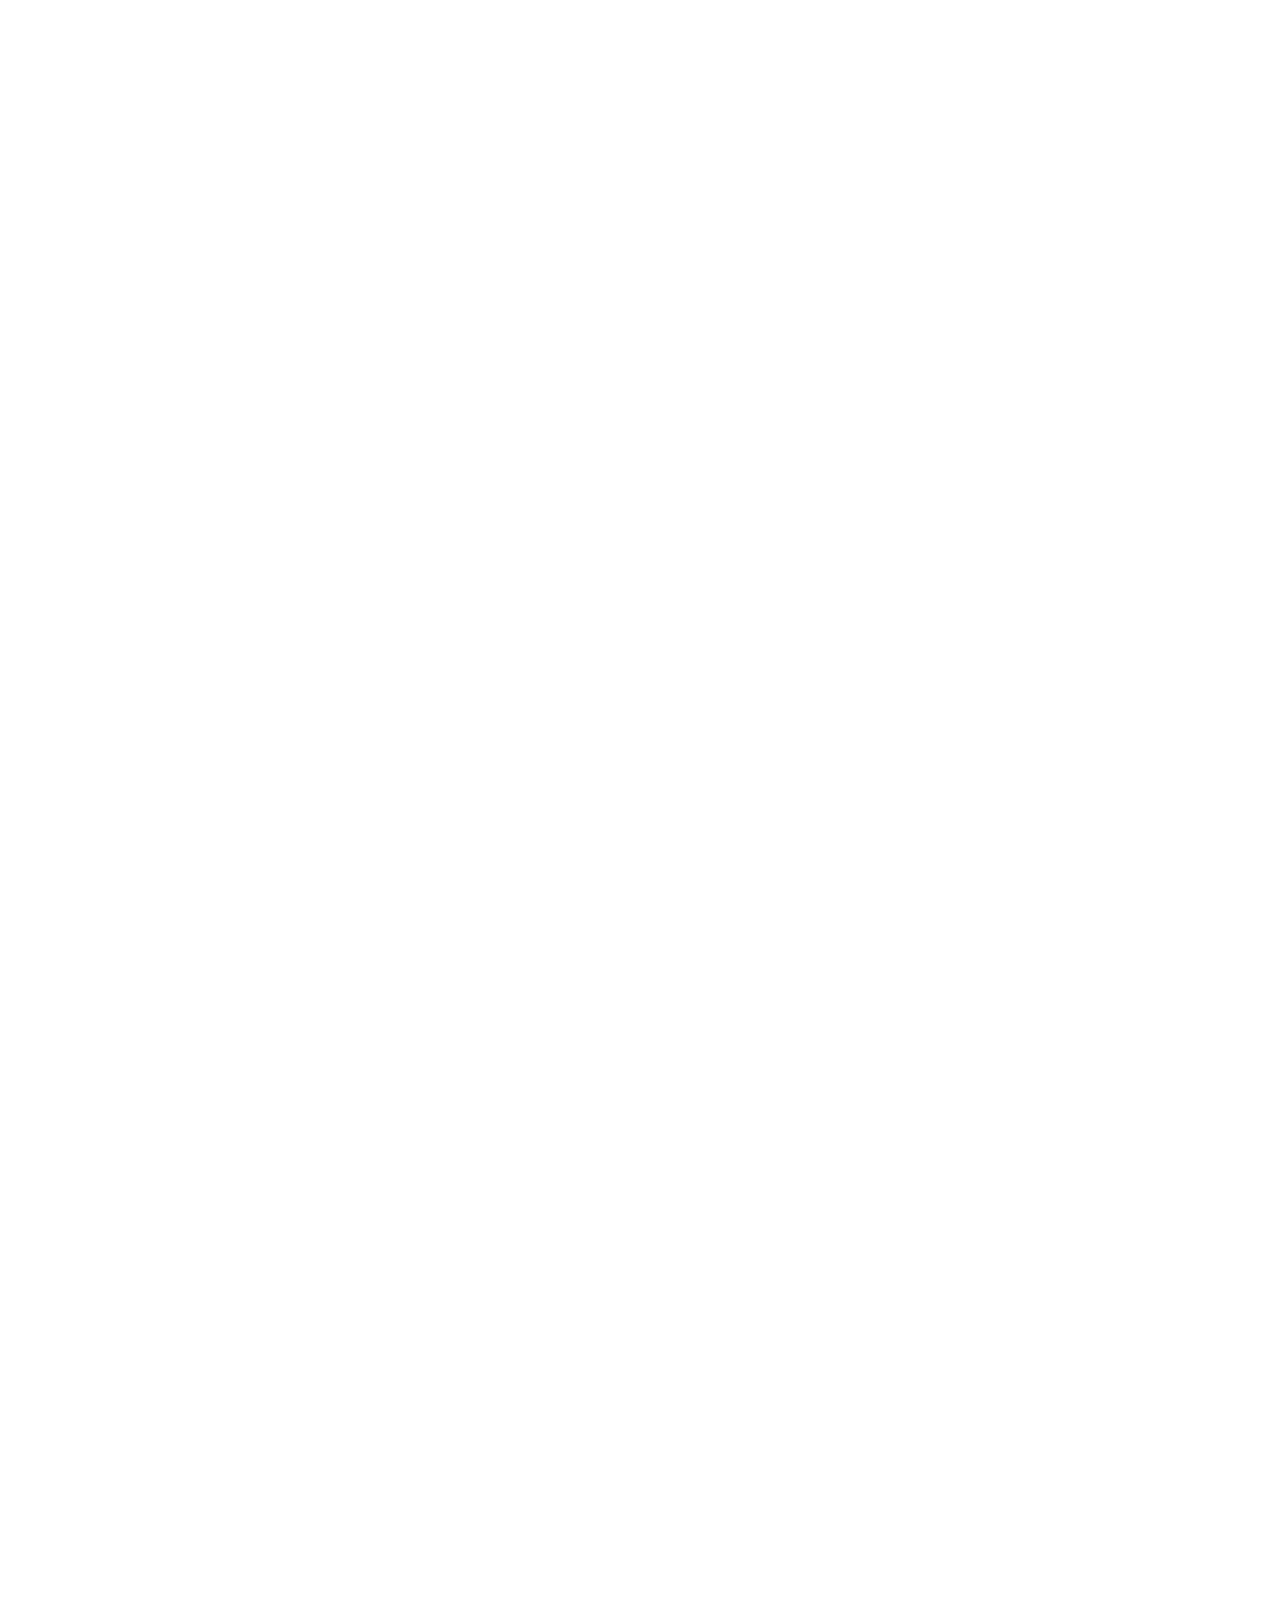
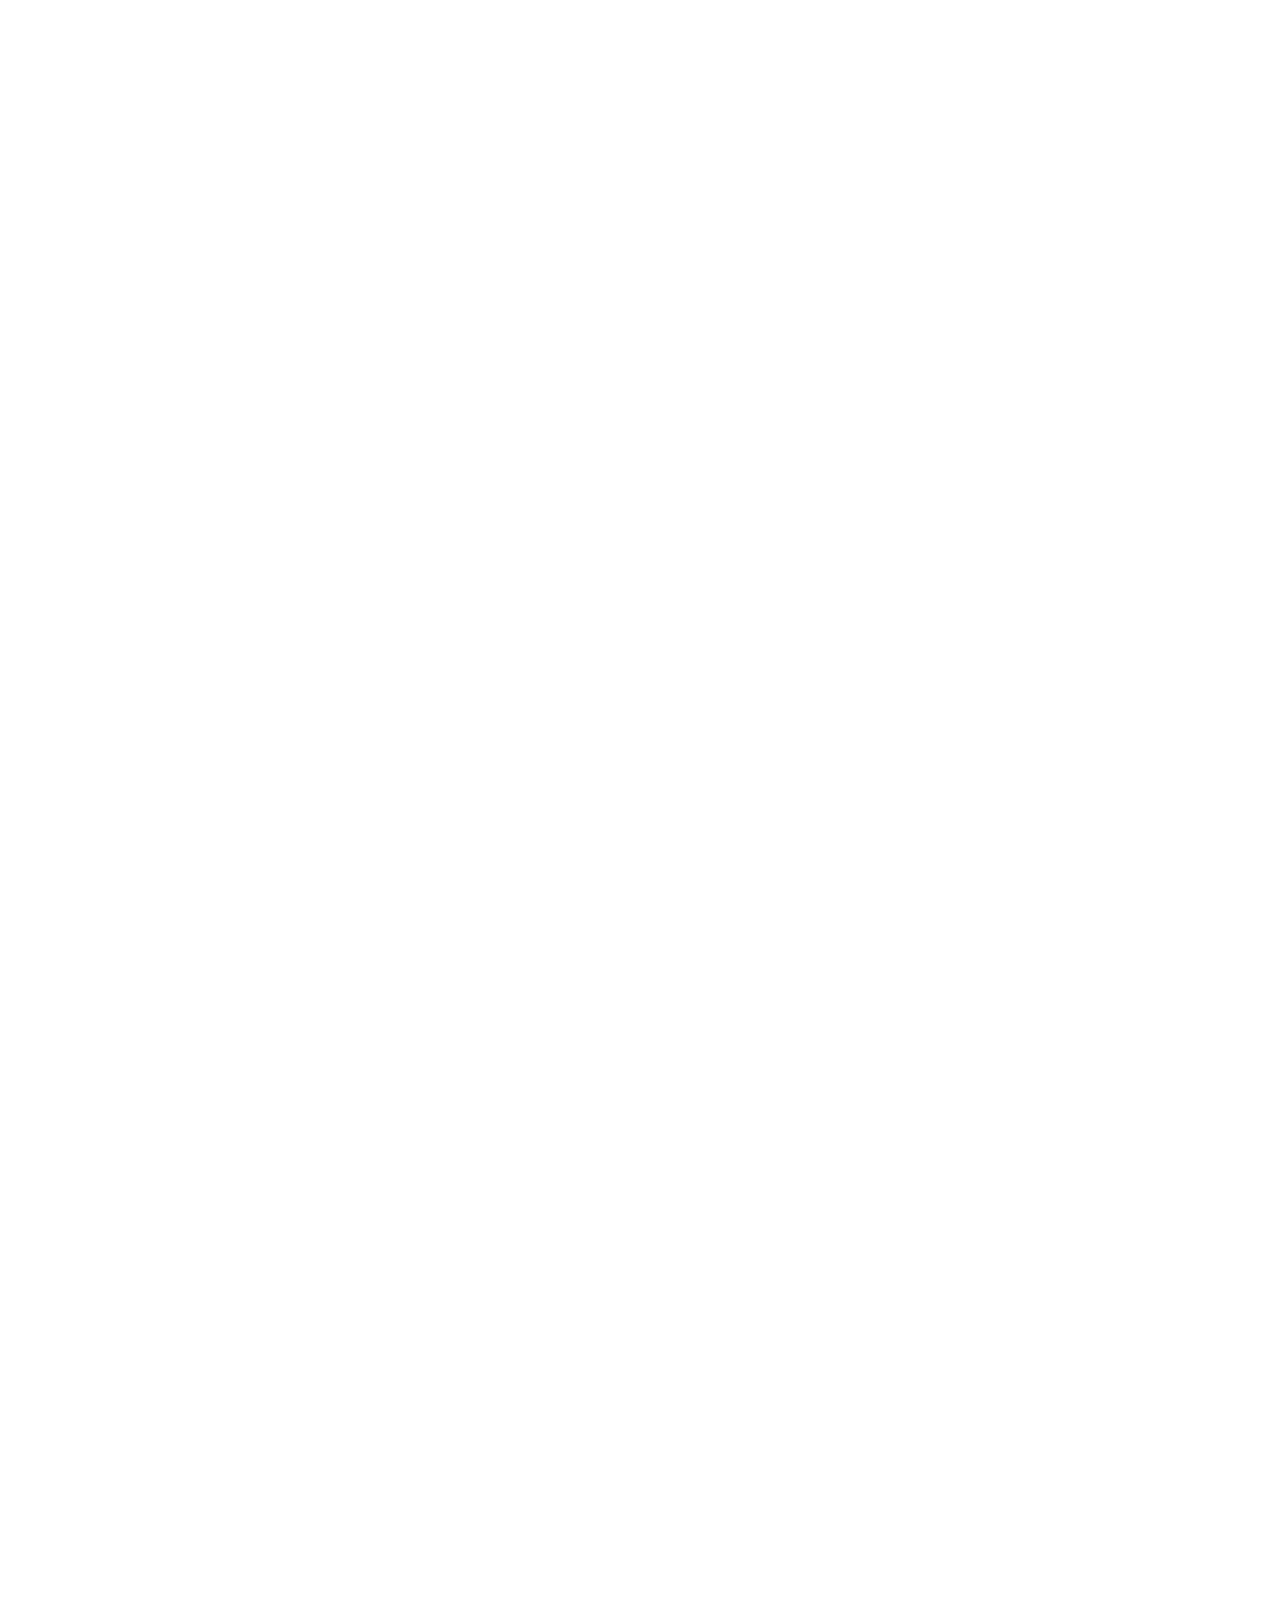
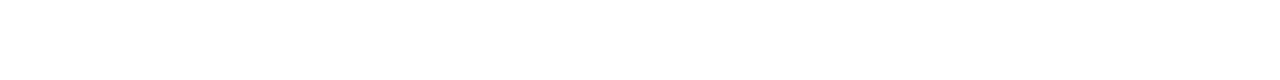
==== commit 2d62ad59: "add wish" ====
--- a/index.html
+++ b/index.html
@@ -87,6 +87,20 @@
           <p class="header pad-s"><span>Some of my previous experience</span></p>
           <div class="row">
             <div class="col-xs-3 col-md-2">
+                <img class="img-responsive" src="images/wish.png">
+            </div>
+            <div class="col-md-8 pad-s">
+                <p><span class="primary">Software Engineer, <a href="https://wish.com" class="highlight" target="_blank">Wish
+                </a></span>
+                    <br><span class="secondary">San Fransisco, CA.<br>Summer 2020</span>
+                    <br><br><span class="body">
+                    - Incoming Summer 2020 intern on the Product Payments team!<br />
+                    </span>
+                </p>
+            </div>
+          </div>
+          <div class="row">
+            <div class="col-xs-3 col-md-2">
                 <img class="img-responsive" src="images/sage.png">
             </div>
             <div class="col-md-8 pad-s">
@@ -346,7 +360,7 @@
           <a href="https://blogs.arora-aditya.com/business-elective/">
             <div class="col-md-3 pad-s hover-up">
                 <div class="box-shadow">
-                    <img src="https://blogs.arora-aditya.com/static/ab518b81d0ece5c9ce0e259000f37947/a3bc3/microsoft_s_curve.png" alt="S curves of Microsoft" style="width:100%;height:auto;">
+                    <img src="https://blogs.arora-aditya.com/static/ab518b81d0ece5c9ce0e259000f37947/5d675/microsoft_s_curve.png" alt="S curves of Microsoft" style="width:100%;height:auto;">
                     <div class="project-box">
                         <p>
                             <span class="primary">My first Business Elective</span>
@@ -358,7 +372,7 @@
                 </div>
             </div>
           </a>
-          <a href="https://blog.pramp.com/how-i-failed-my-interview-at-bloomberg-but-ended-up-with-three-other-offers-d9352e230f53">
+          <a href="https://blogs.arora-aditya.com/20-before-2020/">
             <div class="col-md-3 pad-s hover-up">
                 <div class="box-shadow">
                     <img src="images/santorini.jpg" alt="me in santorini!" style="width:100%;height:auto;">
@@ -376,7 +390,7 @@
           <a href="https://blogs.arora-aditya.com/ece-midterm-review/">
             <div class="col-md-3 pad-s hover-up">
                 <div class="box-shadow">
-                    <img src="https://blogs.arora-aditya.com/static/0b2437d66c0797a1fd2f57fecfaa53d0/8ff1e/ece-logo.png" alt="Uwaterloo ECE" style="width:100%;height:auto;">
+                    <img src="https://blogs.arora-aditya.com/static/0b2437d66c0797a1fd2f57fecfaa53d0/5d675/ece-logo.png" alt="Uwaterloo ECE" style="width:100%;height:auto;">
                     <div class="project-box">
                         <p>
                             <span class="primary">Task: ECE @uWaterloo :: Progress: 50%</span>
